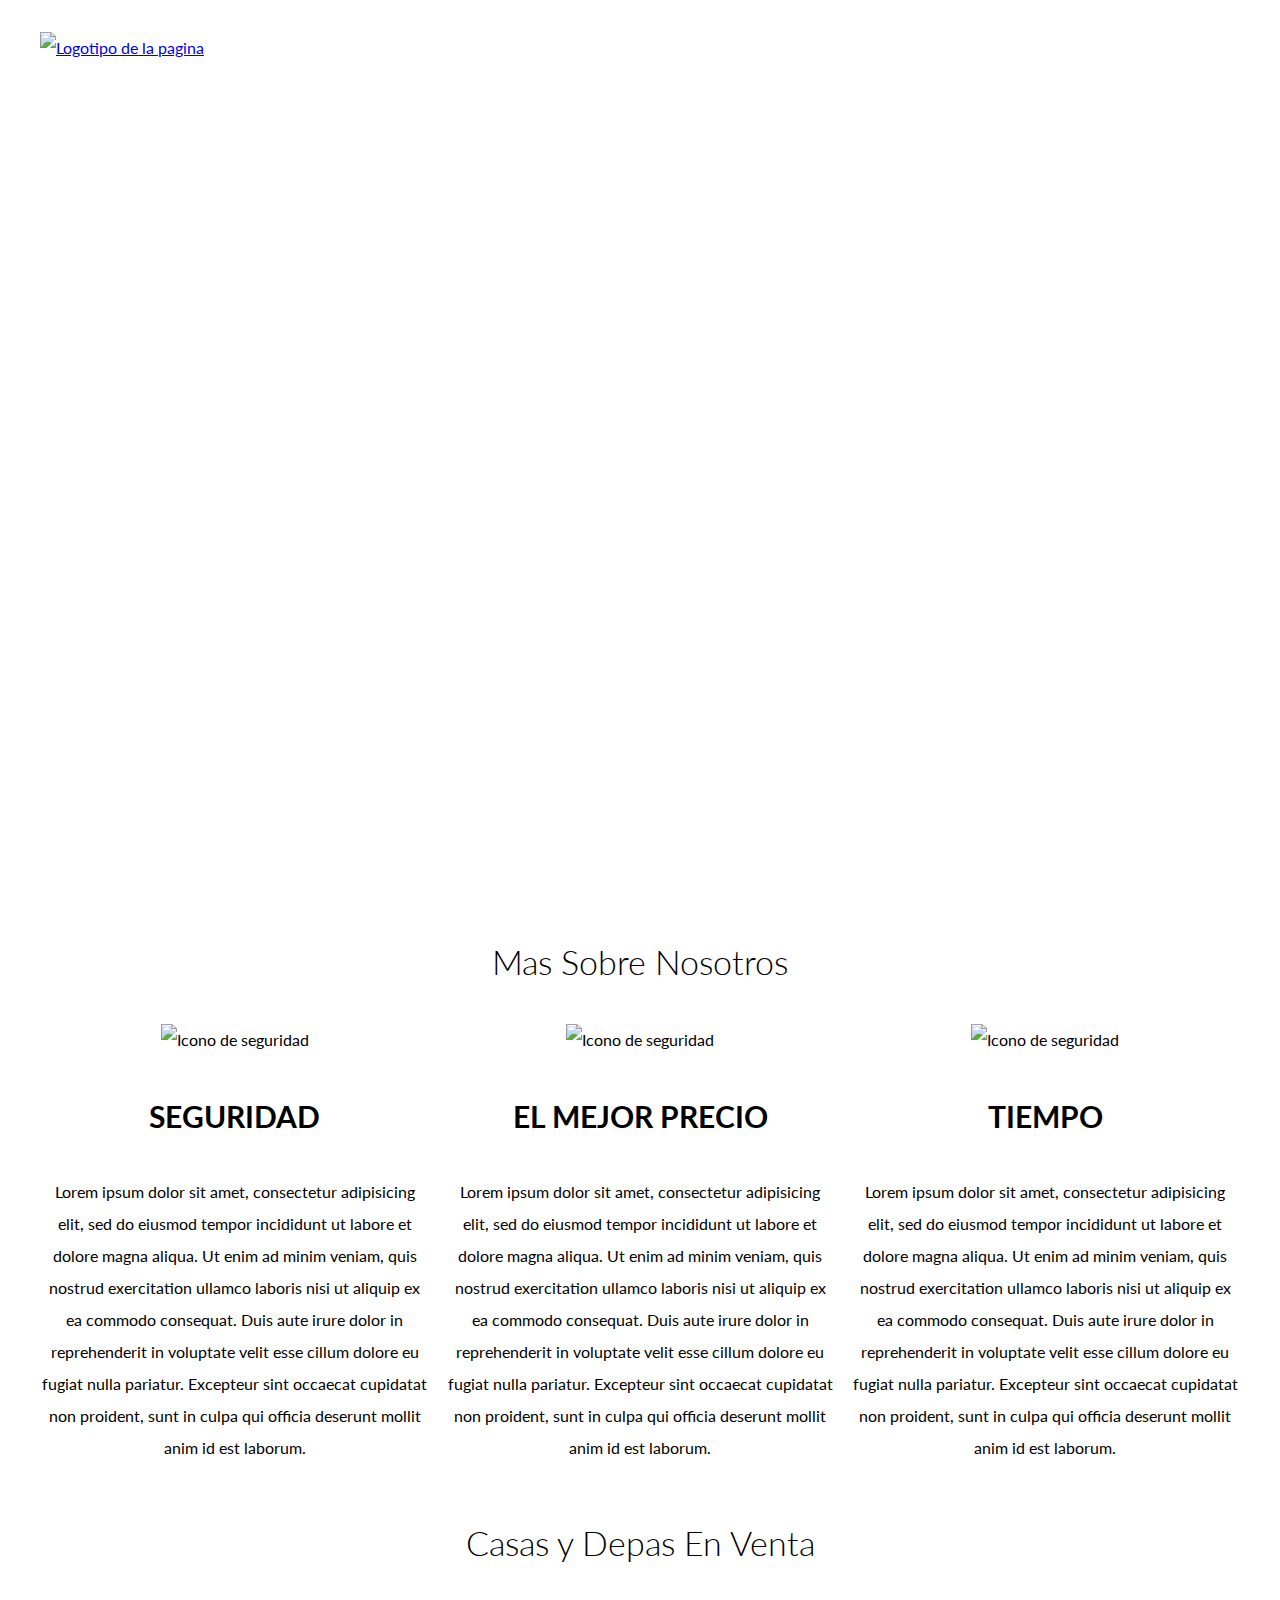
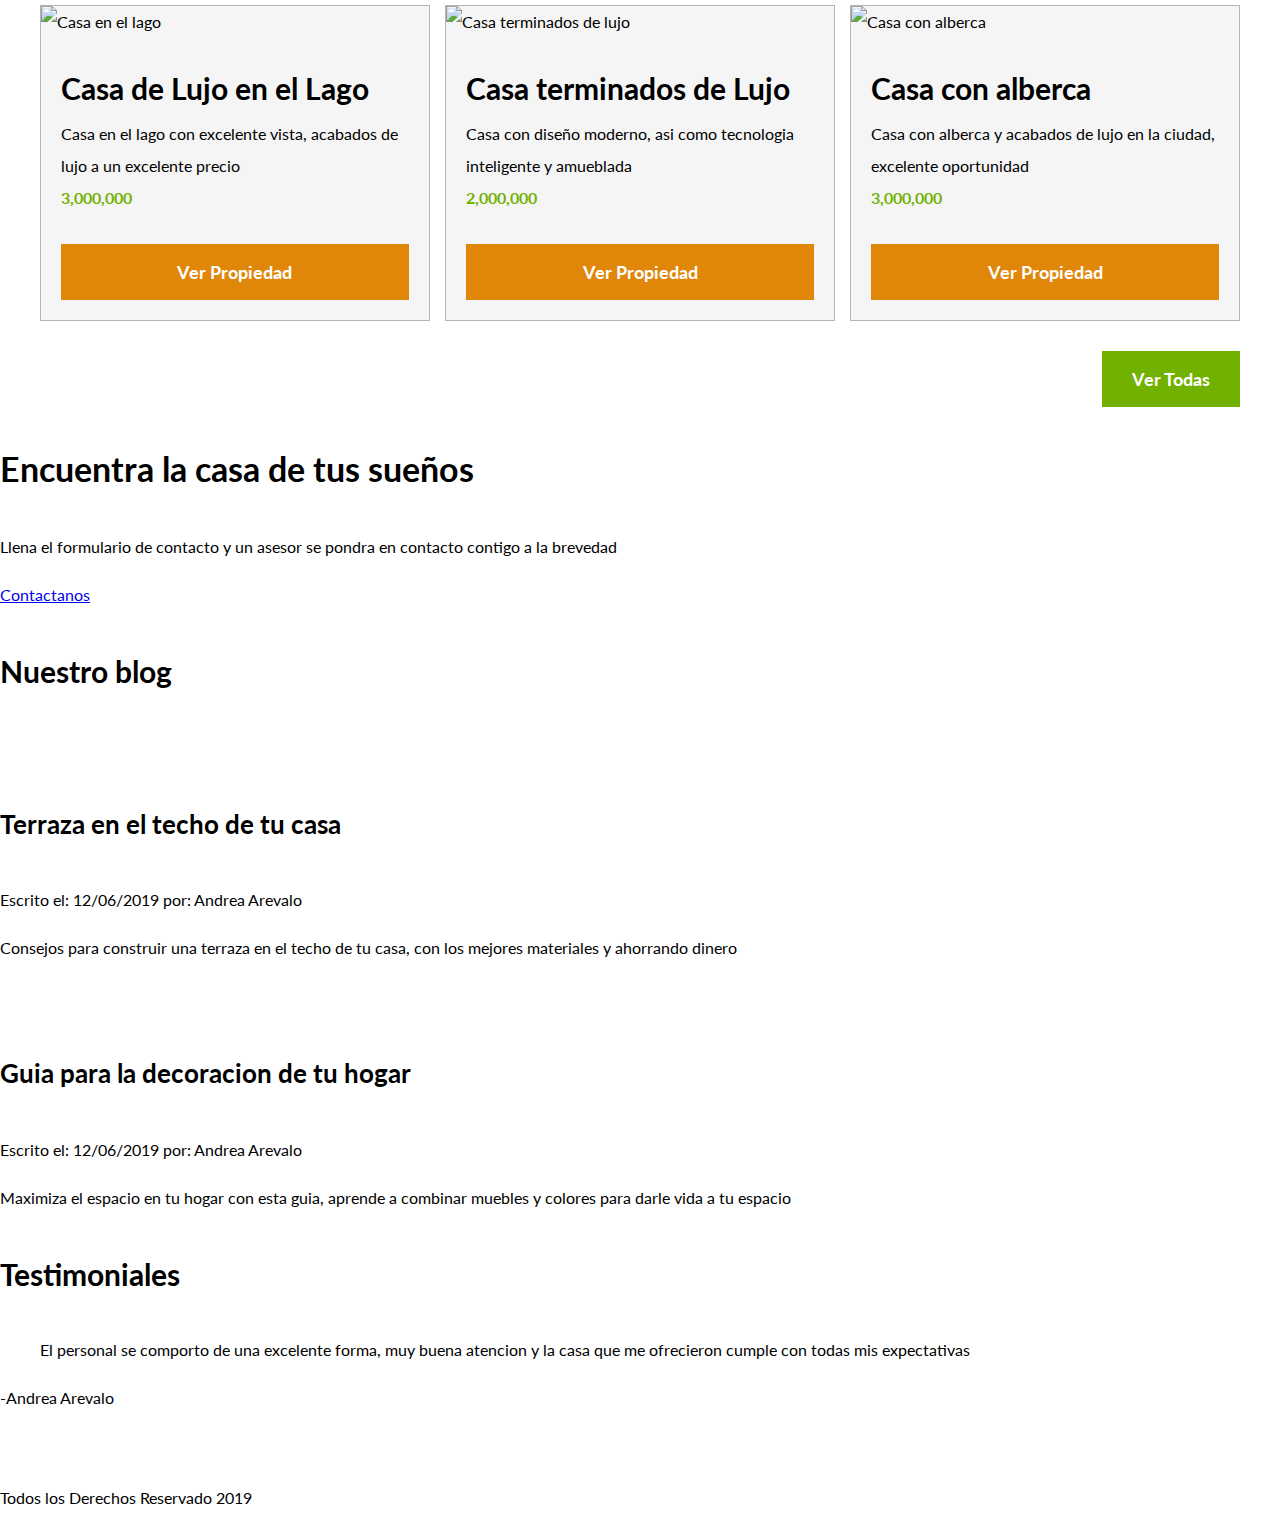
==== index.html @ 9ed69289 "Botones agregados" ====
<!DOCTYPE html>
<html lang="en" dir="ltr">
  <head>
    <meta charset="utf-8">
    <title>Bienes Raices</title>
    <link href="https://fonts.googleapis.com/css?family=Lato:300,400,700,900&display=swap" rel="stylesheet">
    <link rel="stylesheet" href="Css/normalize.css">
    <link rel="stylesheet" href="Css/estilo.css">
  </head>
  <body>
      <header class="site-header inicio">
      <div class="contenedor contenido">
        <div class="barra">
          <a href="/">
            <img src="img/logo.svg" alt="Logotipo de la pagina">
          </a>
          <nav class="navegacion">
            <a href="nosotros.html">Nosotros</a>
            <a href="anuncio.html">Anuncios</a>
            <a href="blog.html">Blog</a>
            <a href="contacto.html">Contacto</a>
          </nav>
        </div>
        <h1>Ventas de Casas y Departamentos Exclusivos de Lujo</h1>
      </div>
      </header>

  <section class="contenedor seccion" >

    <h2 class="fw-300 central-texto">Mas Sobre Nosotros</h2>

<div class="icono-nosotros">
    <div class="icono">
        <img src="img/icono1.svg" alt="Icono de seguridad">
        <h3>Seguridad</h3>
        <p>Lorem ipsum dolor sit amet, consectetur adipisicing elit, sed do eiusmod tempor incididunt ut labore et dolore magna
          aliqua. Ut enim ad minim veniam, quis nostrud exercitation ullamco laboris nisi ut aliquip ex ea commodo consequat.
          Duis aute irure dolor in reprehenderit in voluptate velit esse cillum dolore eu fugiat nulla pariatur.
          Excepteur sint occaecat cupidatat non proident, sunt in culpa qui officia deserunt mollit anim id est laborum.</p>
    </div>
    <div class="icono">
        <img src="img/icono2.svg" alt="Icono de seguridad">
        <h3>El Mejor Precio</h3>
        <p>Lorem ipsum dolor sit amet, consectetur adipisicing elit, sed do eiusmod tempor incididunt ut labore et dolore magna
          aliqua. Ut enim ad minim veniam, quis nostrud exercitation ullamco laboris nisi ut aliquip ex ea commodo consequat.
          Duis aute irure dolor in reprehenderit in voluptate velit esse cillum dolore eu fugiat nulla pariatur.
          Excepteur sint occaecat cupidatat non proident, sunt in culpa qui officia deserunt mollit anim id est laborum.</p>
    </div>
    <div class="icono">
        <img src="img/icono3.svg" alt="Icono de seguridad">
        <h3>Tiempo</h3>
        <p>Lorem ipsum dolor sit amet, consectetur adipisicing elit, sed do eiusmod tempor incididunt ut labore et dolore magna
          aliqua. Ut enim ad minim veniam, quis nostrud exercitation ullamco laboris nisi ut aliquip ex ea commodo consequat.
          Duis aute irure dolor in reprehenderit in voluptate velit esse cillum dolore eu fugiat nulla pariatur.
          Excepteur sint occaecat cupidatat non proident, sunt in culpa qui officia deserunt mollit anim id est laborum.</p>
    </div>
</div>
</section>
<main  class="contenedor seccion">
      <h2 class="fw-300 central-texto">Casas y Depas En Venta</h2>

  <div class="contenedor-anuncio">
        <div class="anuncio">
              <img src="img/anuncio1.jpg" alt="Casa en el lago">
                <div class="contenido-anuncio">
                  <h3>Casa de Lujo en el Lago</h3>
                  <p>Casa en el lago con excelente vista,  acabados de lujo a un excelente precio</p>
                  <p class="precio">3,000,000</p>
                  <a href="#" class="boton boton-amarillo d-block">Ver Propiedad</a>
                </div>
        </div>
        <div class="anuncio">
              <img src="img/anuncio2.jpg" alt="Casa terminados de lujo">
                <div class="contenido-anuncio">
                  <h3>Casa terminados de Lujo</h3>
                  <p>Casa con diseño moderno, asi como tecnologia inteligente y amueblada</p>
                  <p class="precio">2,000,000</p>
                  <a href="#" class="boton boton-amarillo d-block">Ver Propiedad</a>
               </div>
        </div>
        <div class="anuncio">
              <img src="img/anuncio3.jpg" alt="Casa con alberca">
              <div class="contenido-anuncio">
                <h3>Casa con alberca</h3>
                <p>Casa con alberca y acabados de lujo en la ciudad, excelente oportunidad</p>
                <p class="precio">3,000,000</p>
                <a href="#" class="boton boton-amarillo d-block">Ver Propiedad</a>
             </div>
        </div>
  </div>
  <div class="ver-todas">
    <a href="#" class="boton boton-verde">Ver Todas</a>
  </div>

</main>

<section>

      <h2>Encuentra la casa de tus sueños</h2>
      <p>Llena el formulario de contacto y un asesor se pondra en contacto contigo a la brevedad</p>

      <a href="#">Contactanos</a>

</section>

<section>
  <h3>Nuestro blog</h3>
    <article>
      <img src="img/blog1.jpg" alt="">
      <h4>Terraza en el techo de tu casa</h4>
      <p>Escrito el: 12/06/2019 por: Andrea Arevalo</p>
      <p>Consejos para construir una terraza en el techo de tu casa, con los mejores materiales y ahorrando dinero</p>
    </article>
    <article>
      <img src="img/blog2.jpg" alt="">
      <h4>Guia para la decoracion de tu hogar</h4>
      <p>Escrito el: 12/06/2019 por: Andrea Arevalo</p>
      <p>Maximiza el espacio en tu hogar con esta guia, aprende a combinar muebles y colores para darle vida a tu espacio</p>
    </article>
</section>

<section>
      <h3>Testimoniales</h3>
      <blockquote>
        El personal se comporto de una excelente forma, muy buena atencion
        y la casa que me ofrecieron cumple con todas mis expectativas
      </blockquote>
    <p>-Andrea Arevalo</p>
</section>
<footer>
  <nav class="navegacion">
      <a href="anuncio.html">Anuncios</a>
      <a href="blog.html">Blog</a>
      <a href="contacto.html">Contacto</a>
  </nav>
      <p>Todos los Derechos Reservado 2019</p>
</footer>
  </body>
</html>
---- Css/estilo.css ----
html{
  box-sizing: border-box;
  font-size: 62.5%;
}

*, *:before, *:after{
  box-sizing: inherit;
}

body{
  font-family: 'Lato', sans-serif;
  font-size: 1.6rem;
  line-height: 2;
}

/**Global**/

img{
  max-width: 100%;
}

.contenedor{
 max-width: 120rem;
 margin: 0 auto;
}

h1{
  font-size: 3.8rem;
}
h2{
  font-size: 3.4rem;
}
h3{
  font-size: 3rem;
}
h4{
  font-size: 2.6rem;
}
/*Utilidades*/
.seccion{
  margin-top: 2rem;
  margin-bottom: 2rem;
}
.fw-300{
  font-weight: 300;
}
.central-texto{
  text-align: center;
}

.d-block{
  display: block!important;
}

/*Botones*/

.boton{
  color: #ffffff;
  font-weight: 700;
  text-decoration: none;
  font-size: 1.8rem;
  padding: 1rem 3rem;
  margin-top: 3rem;
  display: inline-block;
  text-align: center;
}
.boton-amarillo{
  background-color: #E08709;
}
.boton-verde{
  background-color: #71B100;
}
/*Header*/

.site-header.inicio {
  background: url(../img/header.jpg);
  background-position: center center;
  background-size: cover;
  height: 100vh;
  min-height: 60rem;

}

.contenido{
  height: 100%;
  display: flex;
  flex-direction: column;
  justify-content: space-between;
}

.contenido h1{
  color: #ffffff;
  padding-bottom: 2rem;
  max-width: 60rem;
  line-height: 2;
}

.barra{
  display: flex;
  justify-content: space-between;
  align-items: center;
  padding-top: 3rem;
}
/*Navegacion*/

.navegacion a:hover{
  color: #71B100;
}

.navegacion a{
  color: white;
  text-decoration: none;
  font-size: 1.8rem;
  margin-right: 2rem;
}
.navegacion a:last-of-type{
  margin: 0;
}
/*Iconos nosotros*/
.icono-nosotros{
  display: flex;
  justify-content: space-between;
}
.icono{
  flex-basis: calc(33.3% - 1rem);
  text-align: center;
}
.icono h3{
  text-transform: uppercase;
}

/*Contenedor Anuncio*/

.contenedor-anuncio{
  display: flex;
  justify-content: space-between;
}
.anuncio{
  flex-basis: calc(33.3% - 1rem);
  border: 1px solid #B5B5B5;
  background-color: #F5F5F5;
}
.contenido-anuncio{
  padding: 2rem;
}
.contenido-anuncio h3, .contenido-anuncio p{
  margin: 0;
}
.precio{
  color: #71B100;
  font-weight: 700;
}
.ver-todas{
  display: flex;
  justify-content: flex-end;
}
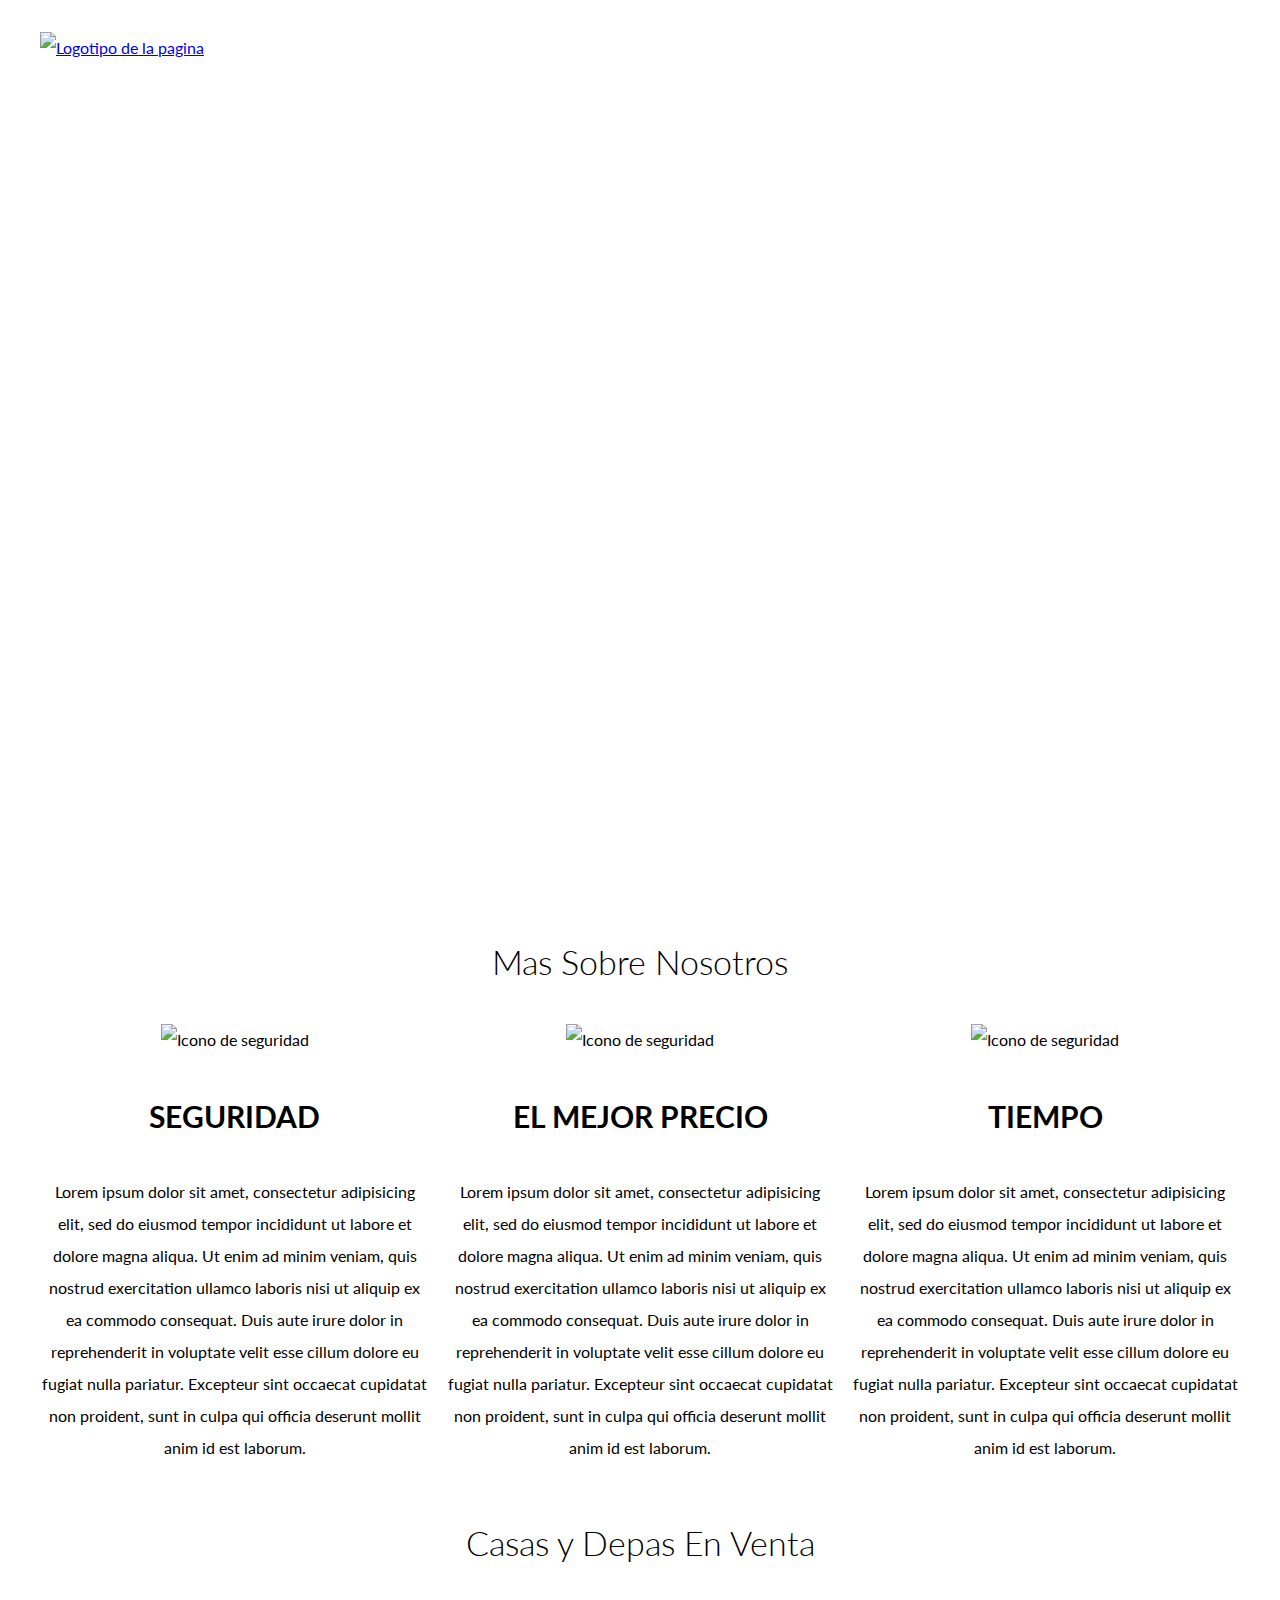
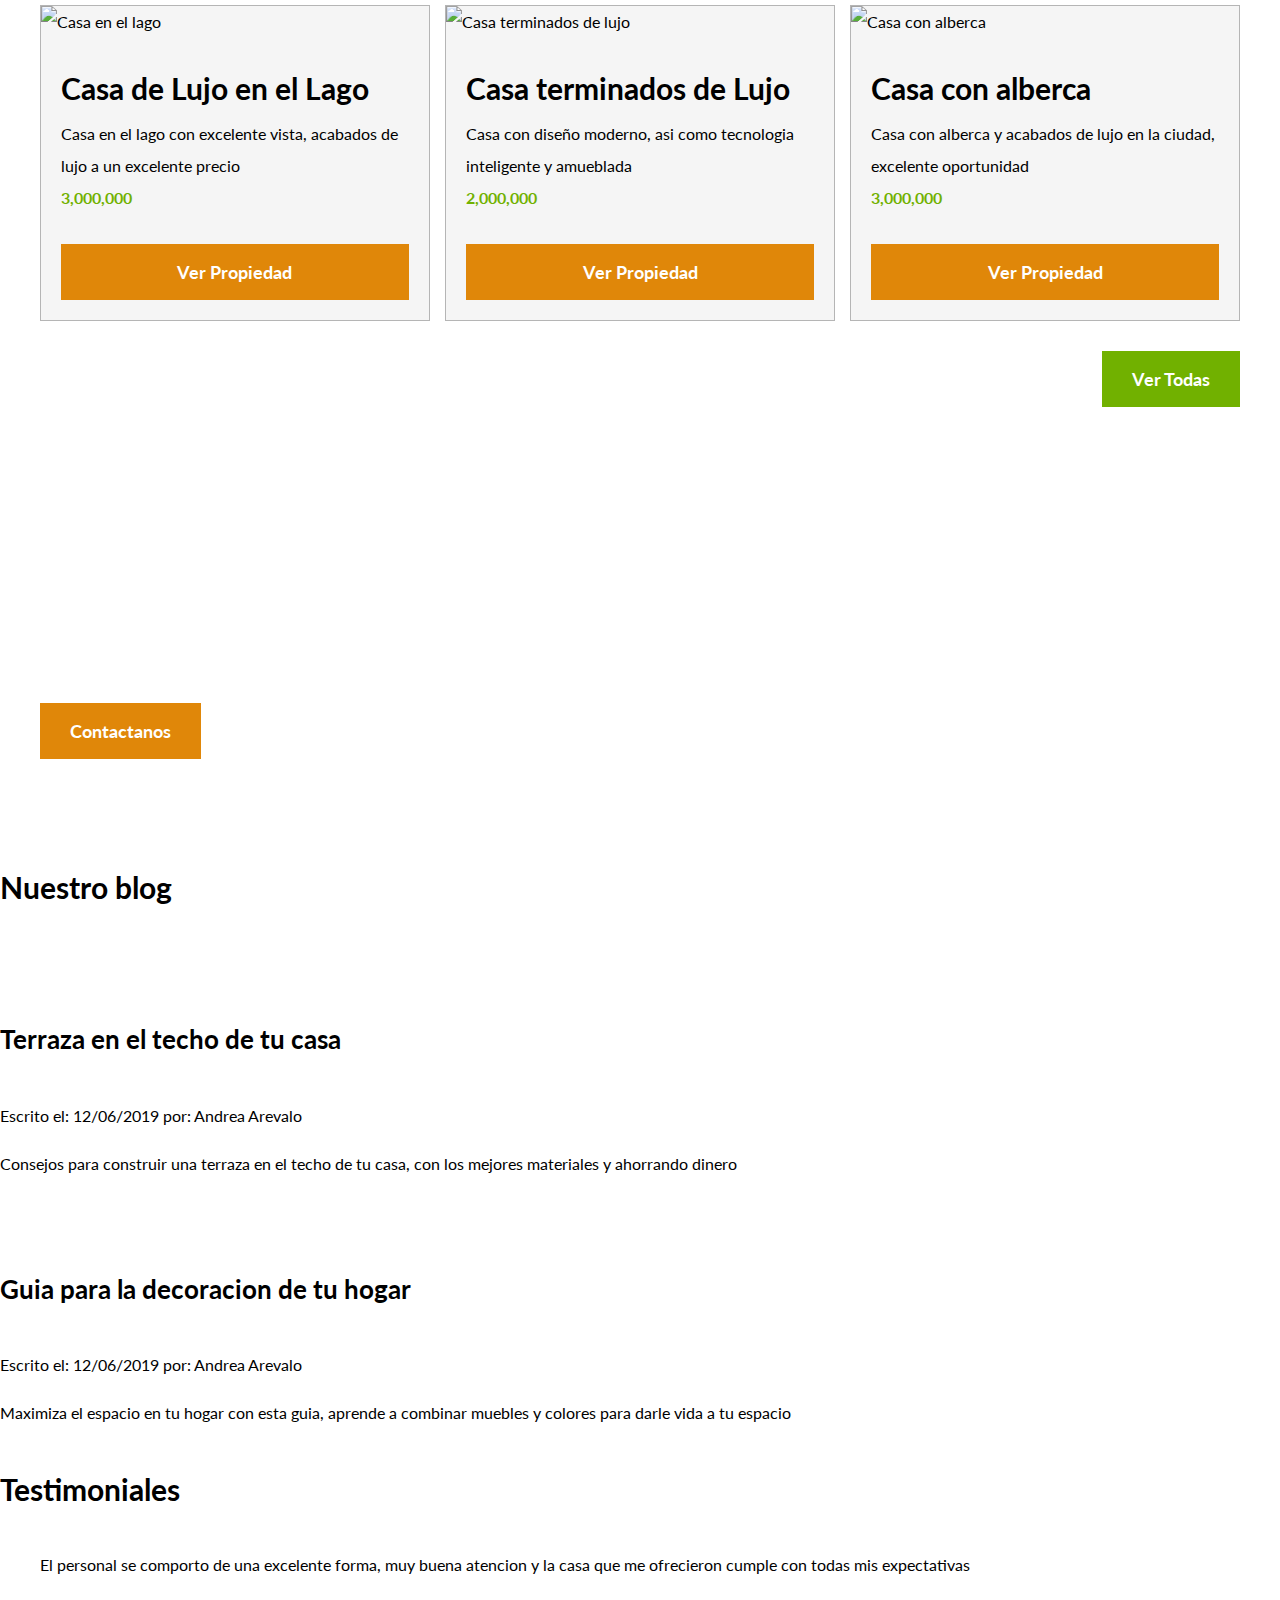
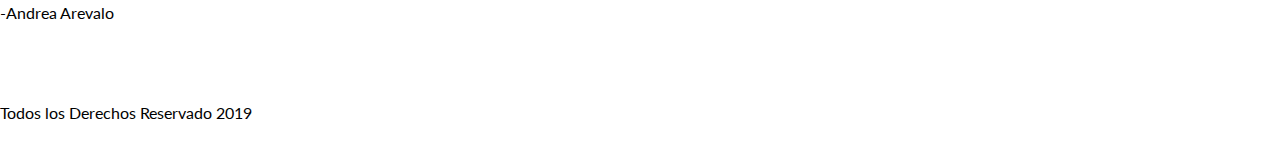
==== commit bea31f43: "Seccion de Contactanos agregada" ====
--- a/index.html
+++ b/index.html
@@ -94,13 +94,12 @@
 
 </main>
 
-<section>
-
-      <h2>Encuentra la casa de tus sueños</h2>
-      <p>Llena el formulario de contacto y un asesor se pondra en contacto contigo a la brevedad</p>
-
-      <a href="#">Contactanos</a>
-
+<section class="imagen-contacto">
+   <div class="contenedor contenido-contacto">
+     <h2>Encuentra la casa de tus sueños</h2>
+     <p>Llena el formulario de contacto y un asesor se pondra en contacto contigo a la brevedad</p>
+     <a href="#" class="boton boton-amarillo">Contactanos</a>
+   </div>
 </section>
 
 <section>
--- a/Css/estilo.css
+++ b/Css/estilo.css
@@ -154,3 +154,22 @@
   display: flex;
   justify-content: flex-end;
 }
+
+/*Contactanos*/
+
+.imagen-contacto{
+  background-image: url(../img/encuentra.jpg);
+  background-position: center center;
+  background-size: cover;
+  height: 40rem;
+  display: flex;
+  align-items: center;
+}
+
+.contenido-contacto{
+  flex: 1;
+  color: #ffffff;
+}
+.contenido-contacto p{
+  font-size: 1.8rem;
+}
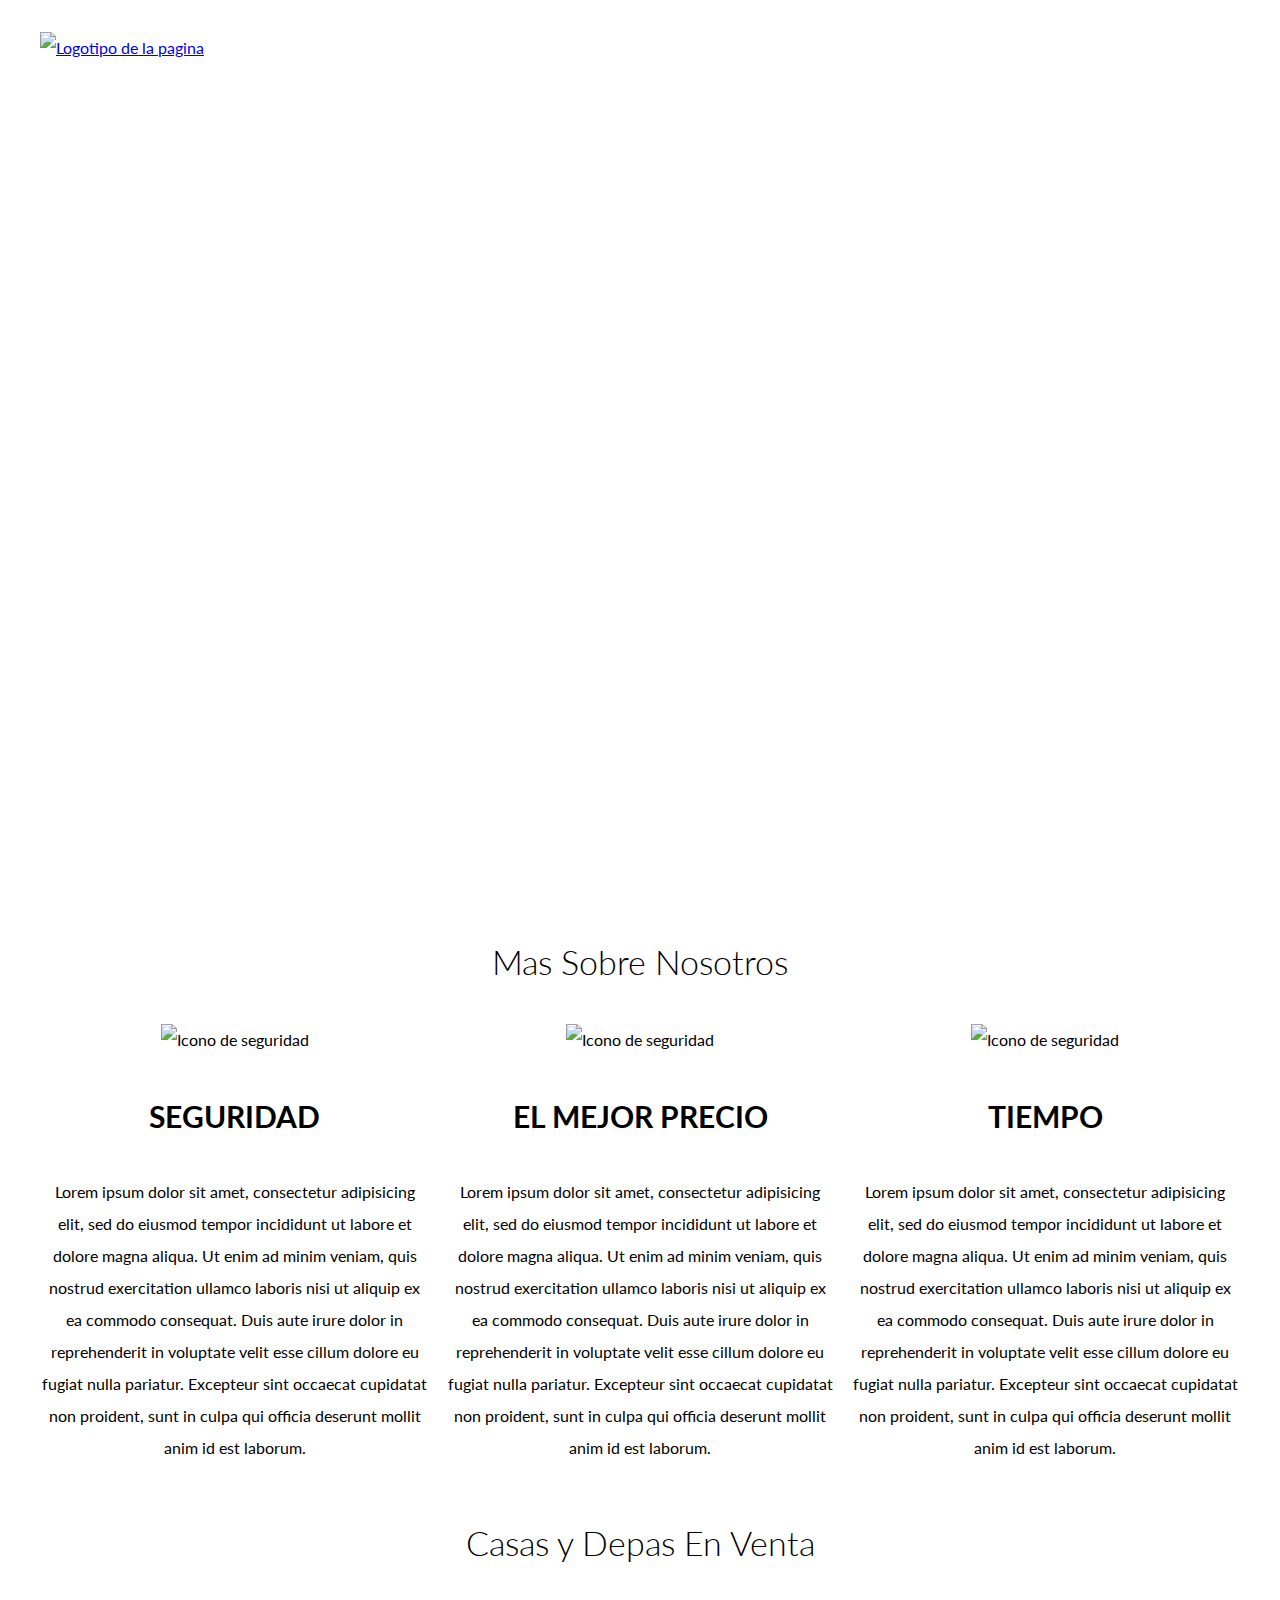
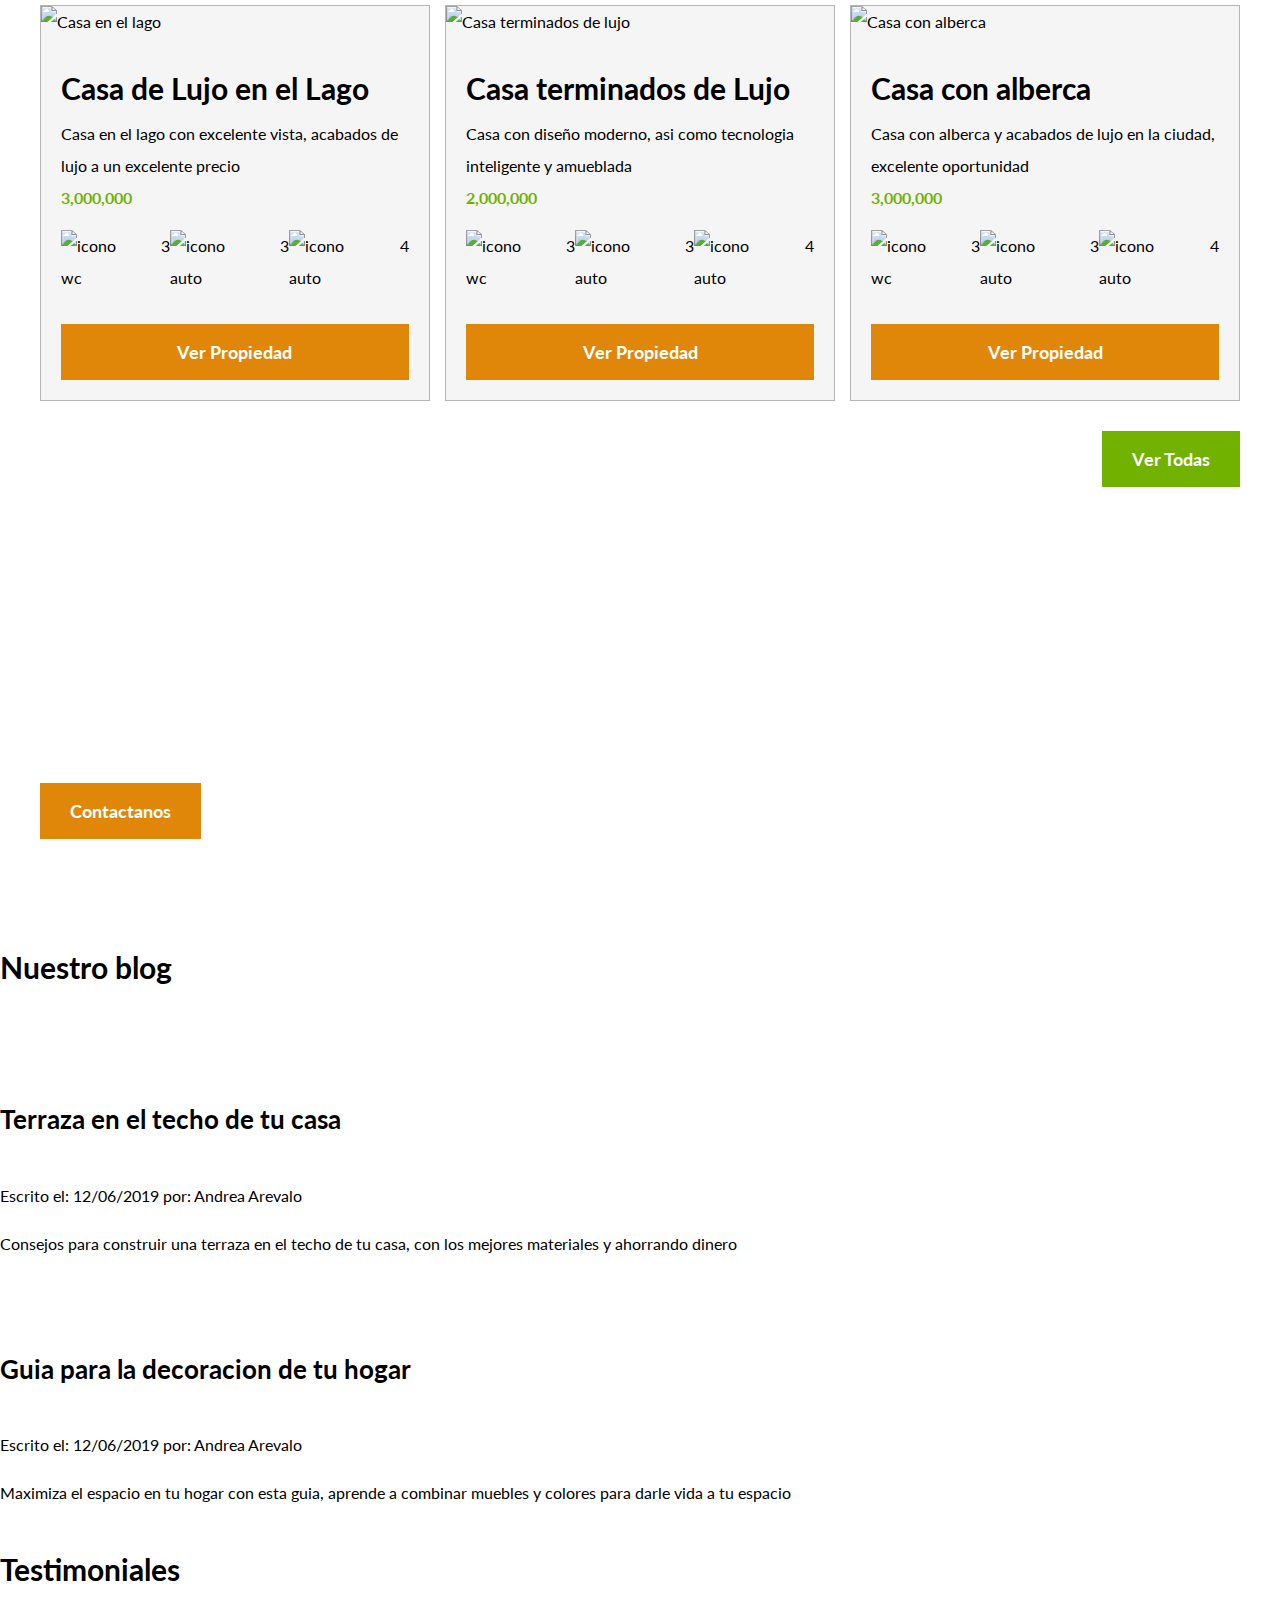
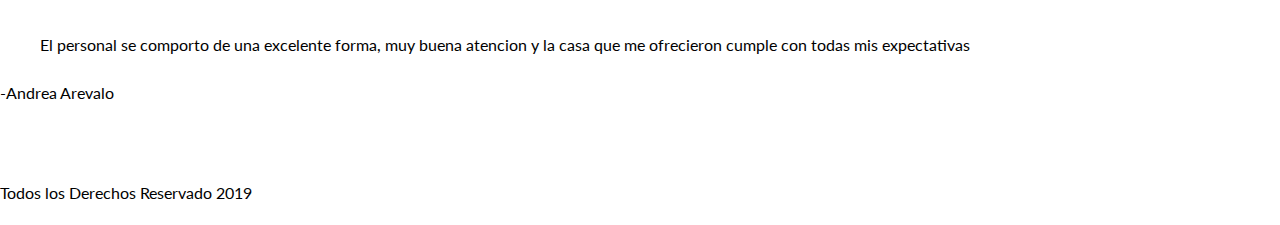
==== commit 9e30d782: "Iconos caracteristicas de la casa" ====
--- a/index.html
+++ b/index.html
@@ -66,6 +66,20 @@
                   <h3>Casa de Lujo en el Lago</h3>
                   <p>Casa en el lago con excelente vista,  acabados de lujo a un excelente precio</p>
                   <p class="precio">3,000,000</p>
+                 <ul class="icono_caracteristicas">
+                   <li>
+                     <img src="img/icono_wc.svg" alt="icono wc">
+                     <p>3</p>
+                   </li>
+                   <li>
+                     <img src="img/icono_estacionamiento.svg" alt="icono auto">
+                     <p>3</p>
+                   </li>
+                   <li>
+                     <img src="img/icono_dormitorio.svg" alt="icono auto">
+                     <p>4</p>
+                   </li>
+                </ul>
                   <a href="#" class="boton boton-amarillo d-block">Ver Propiedad</a>
                 </div>
         </div>
@@ -75,6 +89,20 @@
                   <h3>Casa terminados de Lujo</h3>
                   <p>Casa con diseño moderno, asi como tecnologia inteligente y amueblada</p>
                   <p class="precio">2,000,000</p>
+                  <ul class="icono_caracteristicas">
+                    <li>
+                      <img src="img/icono_wc.svg" alt="icono wc">
+                      <p>3</p>
+                    </li>
+                    <li>
+                      <img src="img/icono_estacionamiento.svg" alt="icono auto">
+                      <p>3</p>
+                    </li>
+                    <li>
+                      <img src="img/icono_dormitorio.svg" alt="icono auto">
+                      <p>4</p>
+                    </li>
+                 </ul>
                   <a href="#" class="boton boton-amarillo d-block">Ver Propiedad</a>
                </div>
         </div>
@@ -84,6 +112,20 @@
                 <h3>Casa con alberca</h3>
                 <p>Casa con alberca y acabados de lujo en la ciudad, excelente oportunidad</p>
                 <p class="precio">3,000,000</p>
+                <ul class="icono_caracteristicas">
+                  <li>
+                    <img src="img/icono_wc.svg" alt="icono wc">
+                    <p>3</p>
+                  </li>
+                  <li>
+                    <img src="img/icono_estacionamiento.svg" alt="icono auto">
+                    <p>3</p>
+                  </li>
+                  <li>
+                    <img src="img/icono_dormitorio.svg" alt="icono auto">
+                    <p>4</p>
+                  </li>
+               </ul>
                 <a href="#" class="boton boton-amarillo d-block">Ver Propiedad</a>
              </div>
         </div>
--- a/Css/estilo.css
+++ b/Css/estilo.css
@@ -150,6 +150,18 @@
   color: #71B100;
   font-weight: 700;
 }
+.icono_caracteristicas{
+  list-style: none;
+  padding: 0;
+  display: flex;
+  justify-content: space-evenly;
+}
+.icono_caracteristicas li{
+  display: flex;
+}
+.icono_caracteristicas li img{
+  margin-right: 2rem;
+}
 .ver-todas{
   display: flex;
   justify-content: flex-end;
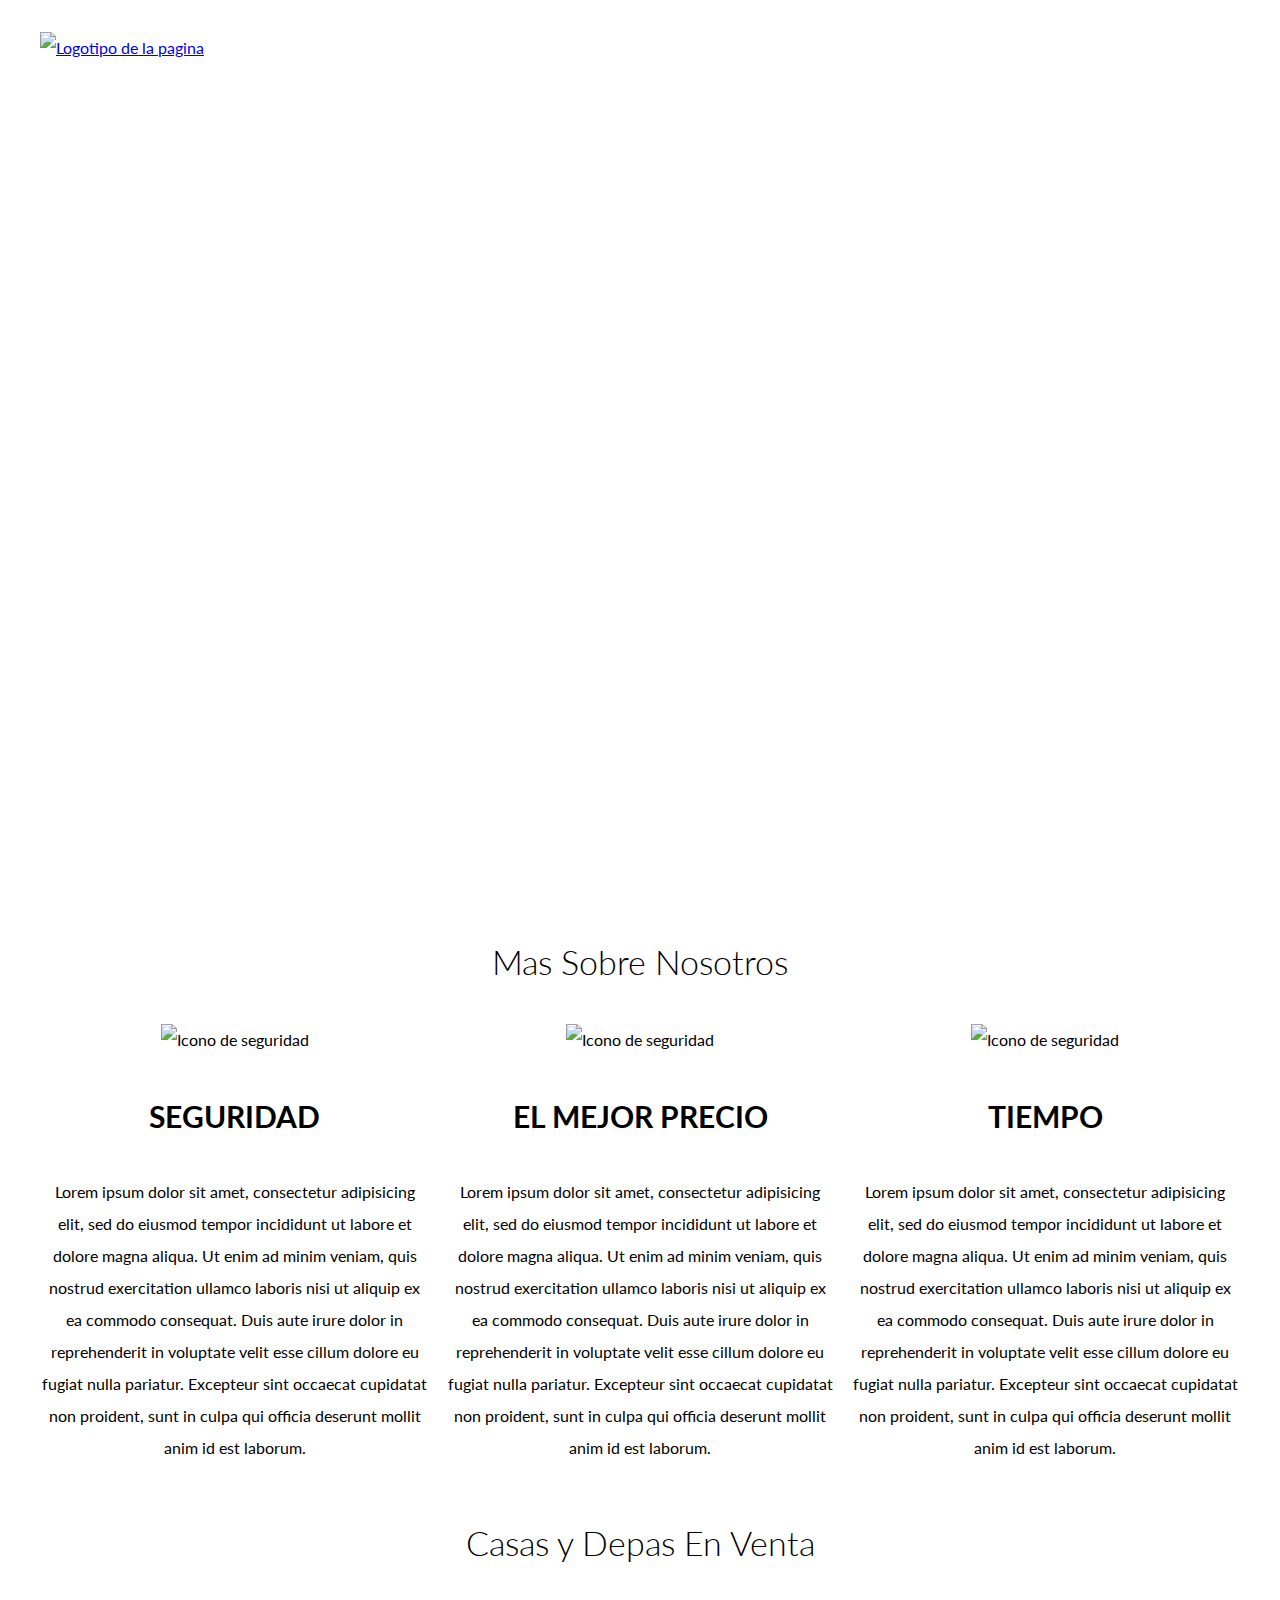
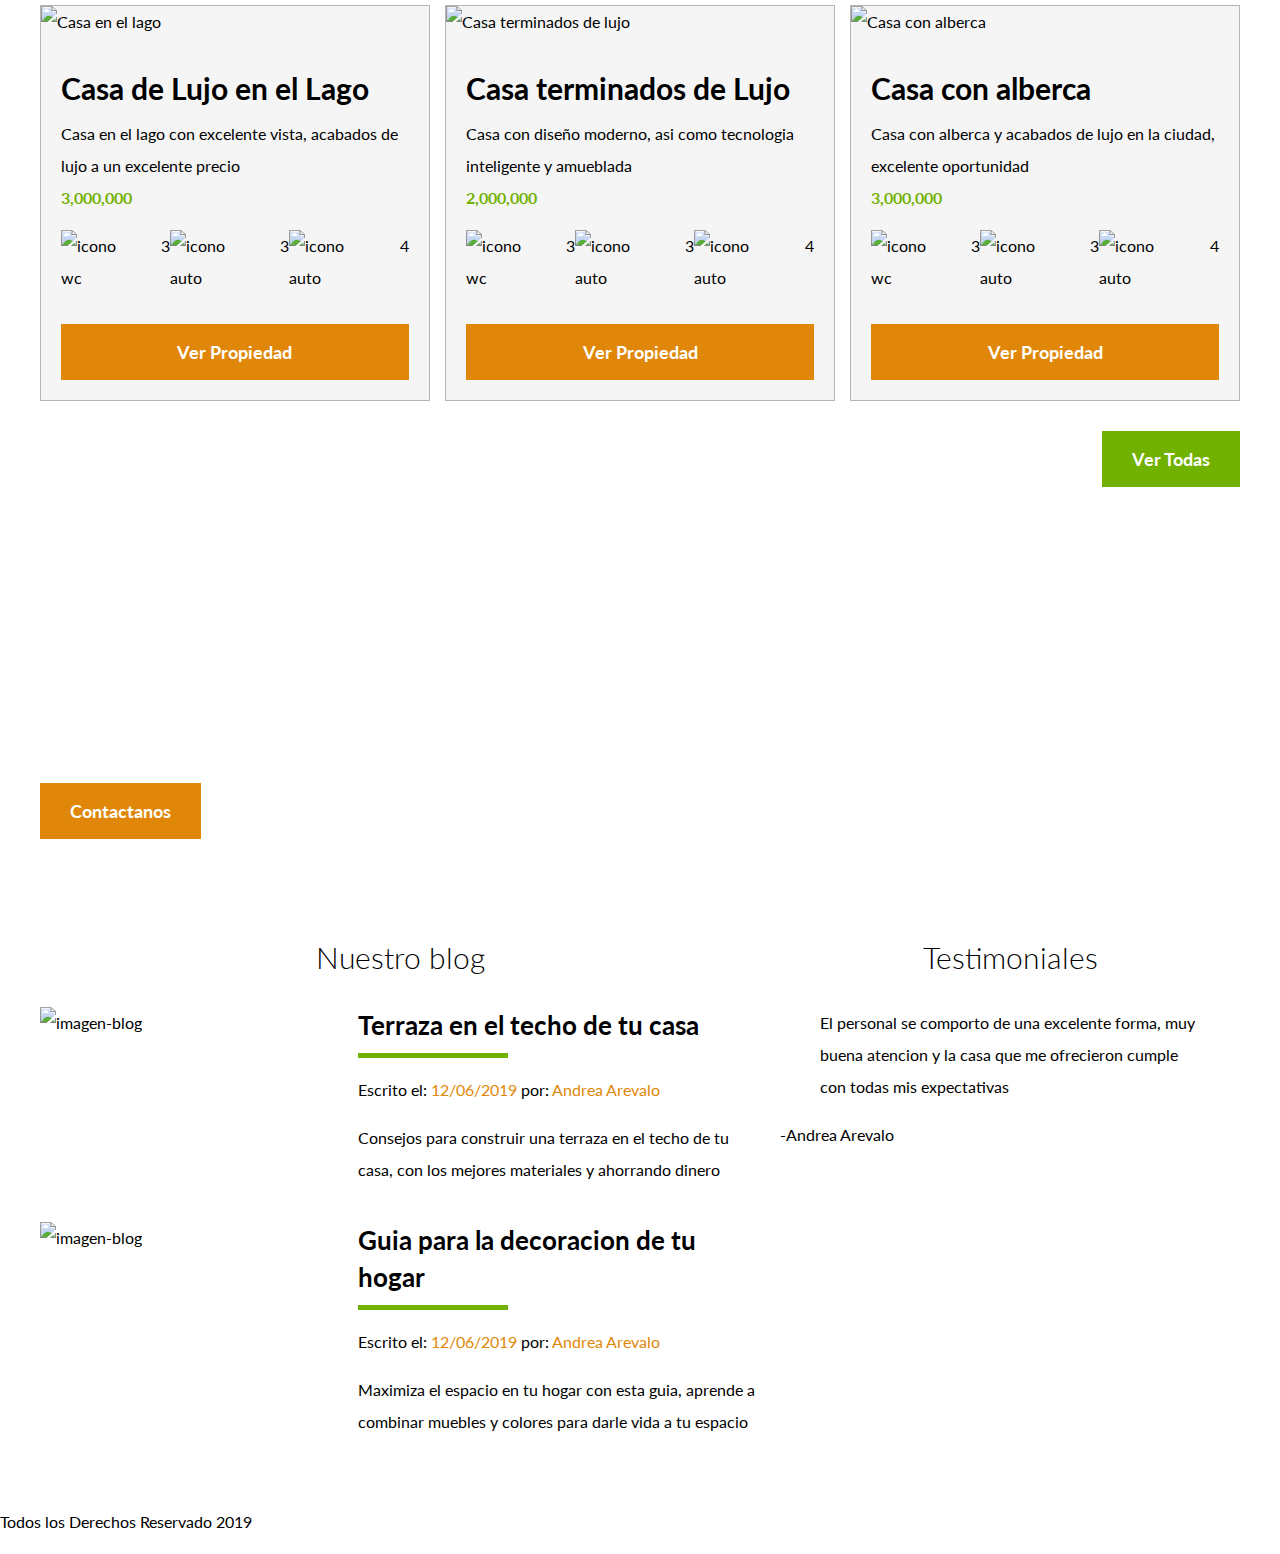
==== commit 790dc2d2: "Se agrega la seccion inferior y la parte del Blog" ====
--- a/index.html
+++ b/index.html
@@ -143,31 +143,40 @@
      <a href="#" class="boton boton-amarillo">Contactanos</a>
    </div>
 </section>
-
-<section>
-  <h3>Nuestro blog</h3>
-    <article>
-      <img src="img/blog1.jpg" alt="">
-      <h4>Terraza en el techo de tu casa</h4>
-      <p>Escrito el: 12/06/2019 por: Andrea Arevalo</p>
-      <p>Consejos para construir una terraza en el techo de tu casa, con los mejores materiales y ahorrando dinero</p>
+<div class="seccion-inferior contenedor">
+<section class="blog">
+  <h3 class="central-texto fw-300 seccion">Nuestro blog</h3>
+    <article class="entrada-blog">
+        <div class="imagen">
+        <img src="img/blog1.jpg" alt="imagen-blog">
+        </div>
+      <div class="texto-entrada">
+        <a href="#"><h4>Terraza en el techo de tu casa</h4></a>
+        <p>Escrito el: <span>12/06/2019</span> por: <span>Andrea Arevalo</span></p>
+        <p>Consejos para construir una terraza en el techo de tu casa, con los mejores materiales y ahorrando dinero</p>
+      </div>
     </article>
-    <article>
-      <img src="img/blog2.jpg" alt="">
-      <h4>Guia para la decoracion de tu hogar</h4>
-      <p>Escrito el: 12/06/2019 por: Andrea Arevalo</p>
-      <p>Maximiza el espacio en tu hogar con esta guia, aprende a combinar muebles y colores para darle vida a tu espacio</p>
+    <article class="entrada-blog">
+        <div class="imagen">
+        <img src="img/blog2.jpg" alt="imagen-blog">
+        </div>
+      <div class="texto-entrada">
+        <a href="#"><h4>Guia para la decoracion de tu hogar</h4></a>
+        <p>Escrito el: <span>12/06/2019</span> por: <span>Andrea Arevalo</span></p>
+        <p>Maximiza el espacio en tu hogar con esta guia, aprende a combinar muebles y colores para darle vida a tu espacio</p>
+      </div>
     </article>
 </section>
 
-<section>
-      <h3>Testimoniales</h3>
+<section class="testimonial">
+      <h3 class="central-texto fw-300 seccion">Testimoniales</h3>
       <blockquote>
         El personal se comporto de una excelente forma, muy buena atencion
         y la casa que me ofrecieron cumple con todas mis expectativas
       </blockquote>
     <p>-Andrea Arevalo</p>
 </section>
+</div>
 <footer>
   <nav class="navegacion">
       <a href="anuncio.html">Anuncios</a>
--- a/Css/estilo.css
+++ b/Css/estilo.css
@@ -185,3 +185,48 @@
 .contenido-contacto p{
   font-size: 1.8rem;
 }
+
+/*Seccion inferior*/
+.seccion-inferior {
+  display: flex;
+  justify-content: space-between;
+}
+.seccion-inferior .blog {
+  flex-basis: 60%;
+}
+.seccion-inferior .testimonial {
+  flex-basis: calc(40% - 2rem);
+}
+.entrada-blog{
+  display: flex;
+  justify-content: space-between;
+  margin-bottom: 2rem;
+}
+.entrada-blog:last-of-type{
+  margin-bottom: 0;
+}
+.entrada-blog .imagen{
+  flex-basis: 40%;
+}
+.entrada-blog .texto-entrada{
+  flex-basis: calc(60% - 3rem)
+}
+.texto-entrada a{
+  color: #000000;
+  text-decoration: none;
+}
+.texto-entrada h4{
+    margin: 0;
+    line-height: 1.4;
+}
+.texto-entrada h4::after{
+  content: '';
+  display: block;
+  width: 15rem;
+  height: .5rem;
+  background-color: #71B100;
+  margin-top: 1rem;
+}
+.texto-entrada span{
+  color: #E08709;
+}
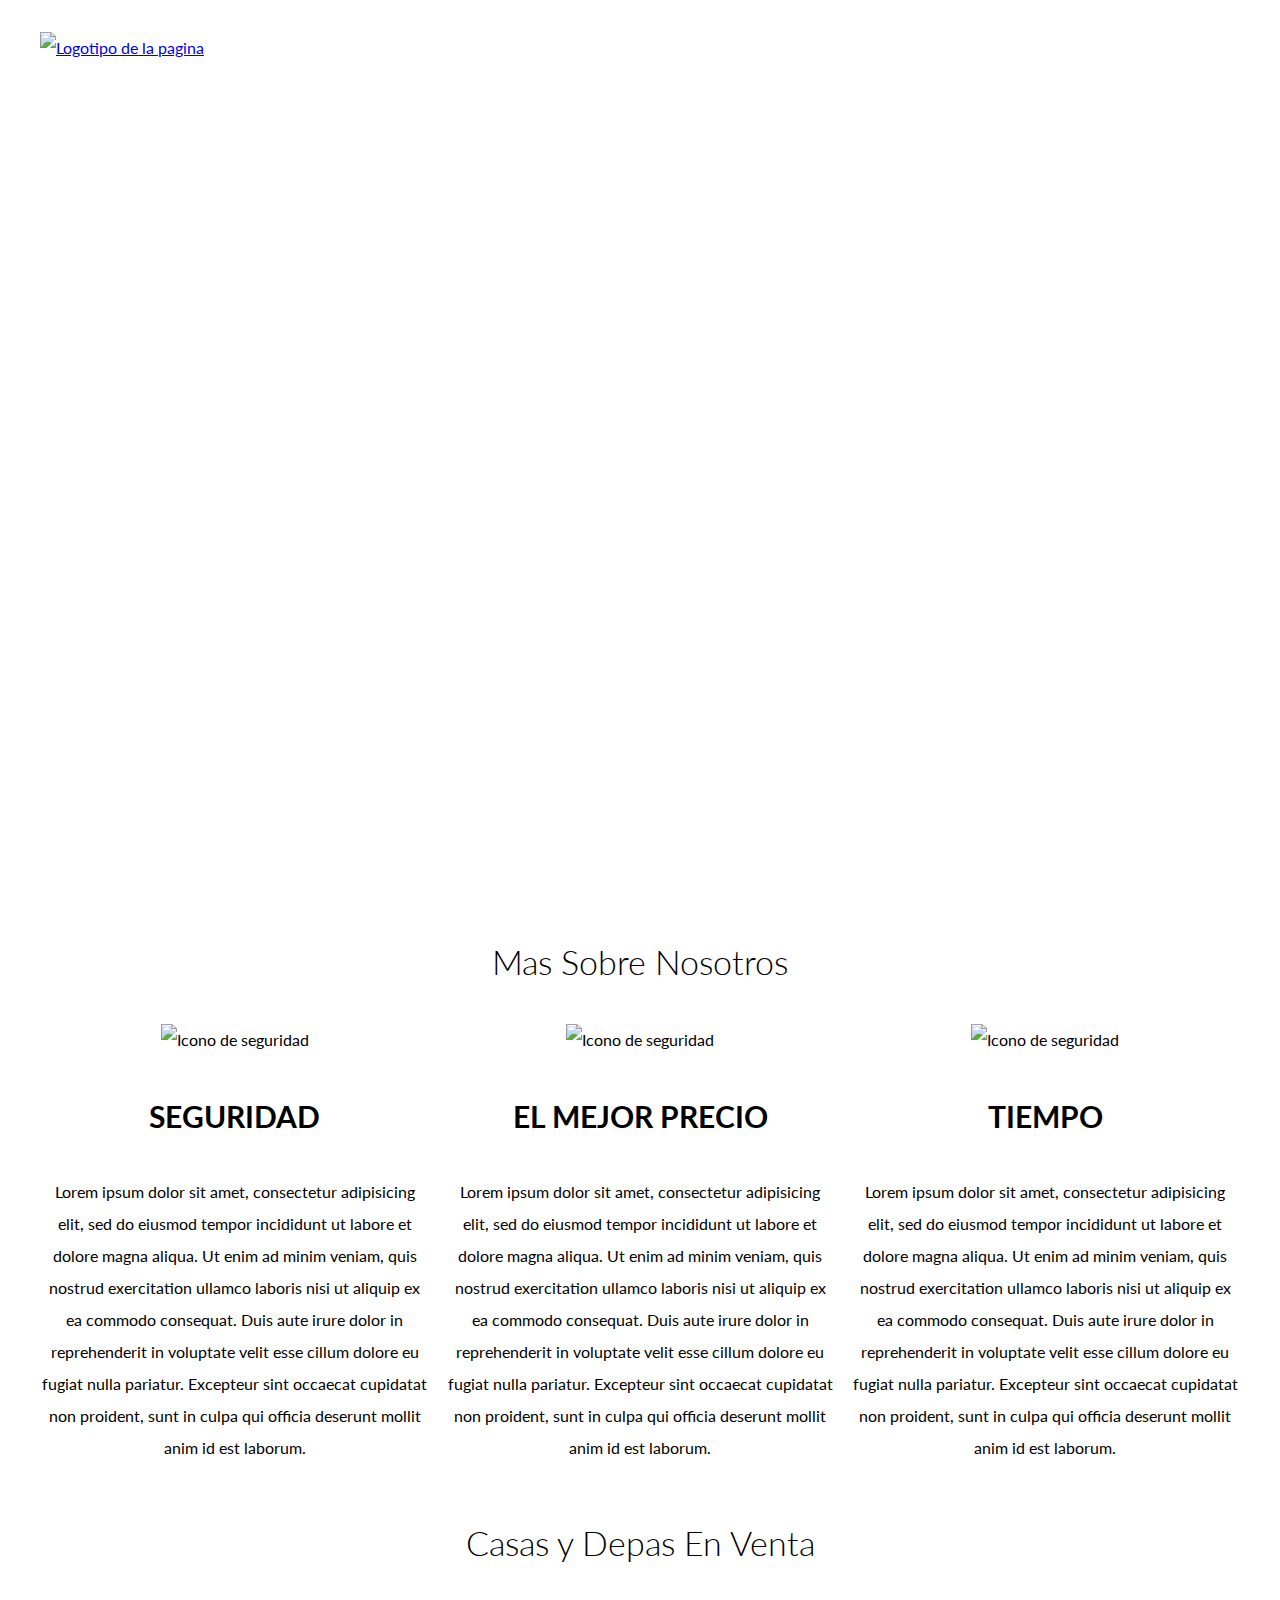
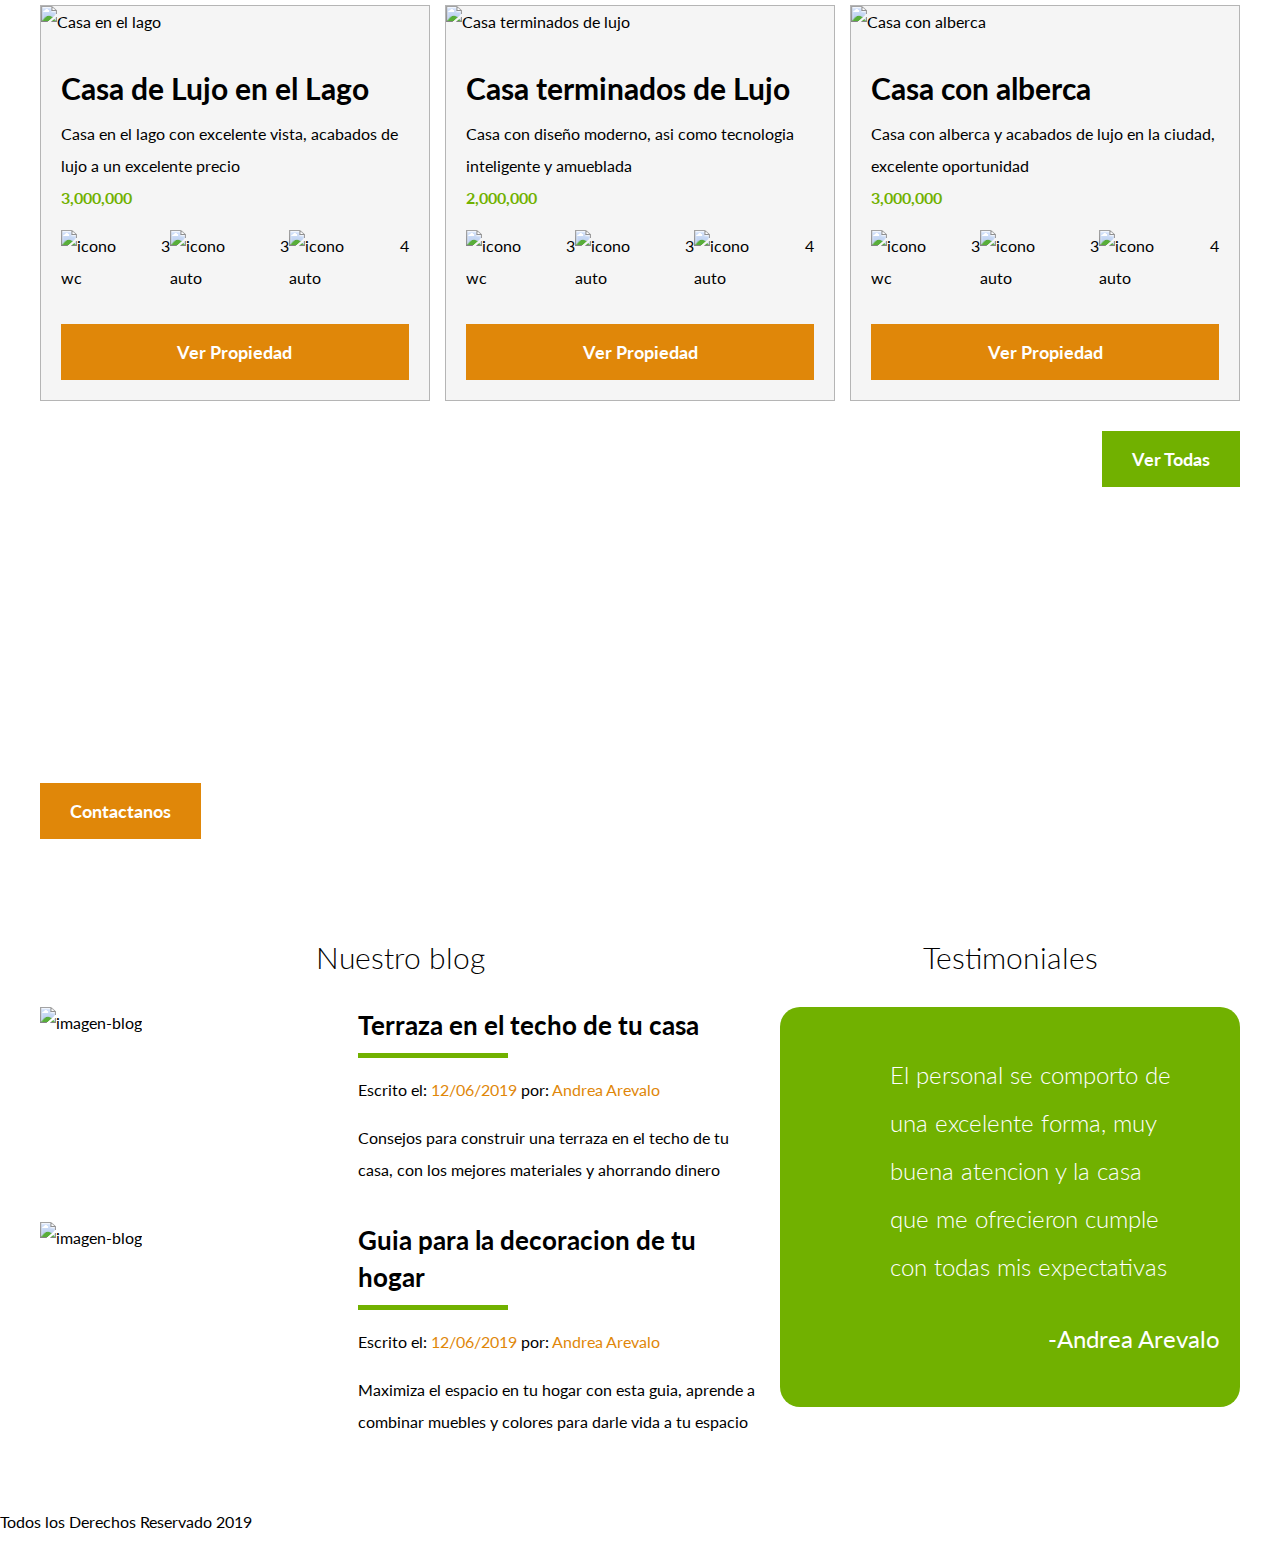
==== commit 89799b8a: "Testimoniales, Elemento, comillas" ====
--- a/index.html
+++ b/index.html
@@ -170,11 +170,13 @@
 
 <section class="testimonial">
       <h3 class="central-texto fw-300 seccion">Testimoniales</h3>
-      <blockquote>
-        El personal se comporto de una excelente forma, muy buena atencion
-        y la casa que me ofrecieron cumple con todas mis expectativas
-      </blockquote>
-    <p>-Andrea Arevalo</p>
+        <div class="testimoniales">
+        <blockquote>
+          El personal se comporto de una excelente forma, muy buena atencion
+          y la casa que me ofrecieron cumple con todas mis expectativas
+        </blockquote>
+      <p>-Andrea Arevalo</p>
+      </div>
 </section>
 </div>
 <footer>
--- a/Css/estilo.css
+++ b/Css/estilo.css
@@ -230,3 +230,27 @@
 .texto-entrada span{
   color: #E08709;
 }
+/*Testimoniales*/
+.testimoniales{
+  background-color: #71B100;
+  font-size: 2.4rem;
+  color: #ffffff;
+  padding: 2rem;
+  border-radius: 2rem;
+}
+.testimoniales p{
+  text-align: right;
+}
+.testimoniales blockquote::before{
+  content: '';
+  background-image: url(../img/comilla.svg);
+  width: 4rem;
+  height: 4rem;
+  position: absolute;
+  left:-2rem;
+}
+.testimoniales blockquote{
+  position: relative;
+  padding-left: 5rem;
+  font-weight: 300;
+}
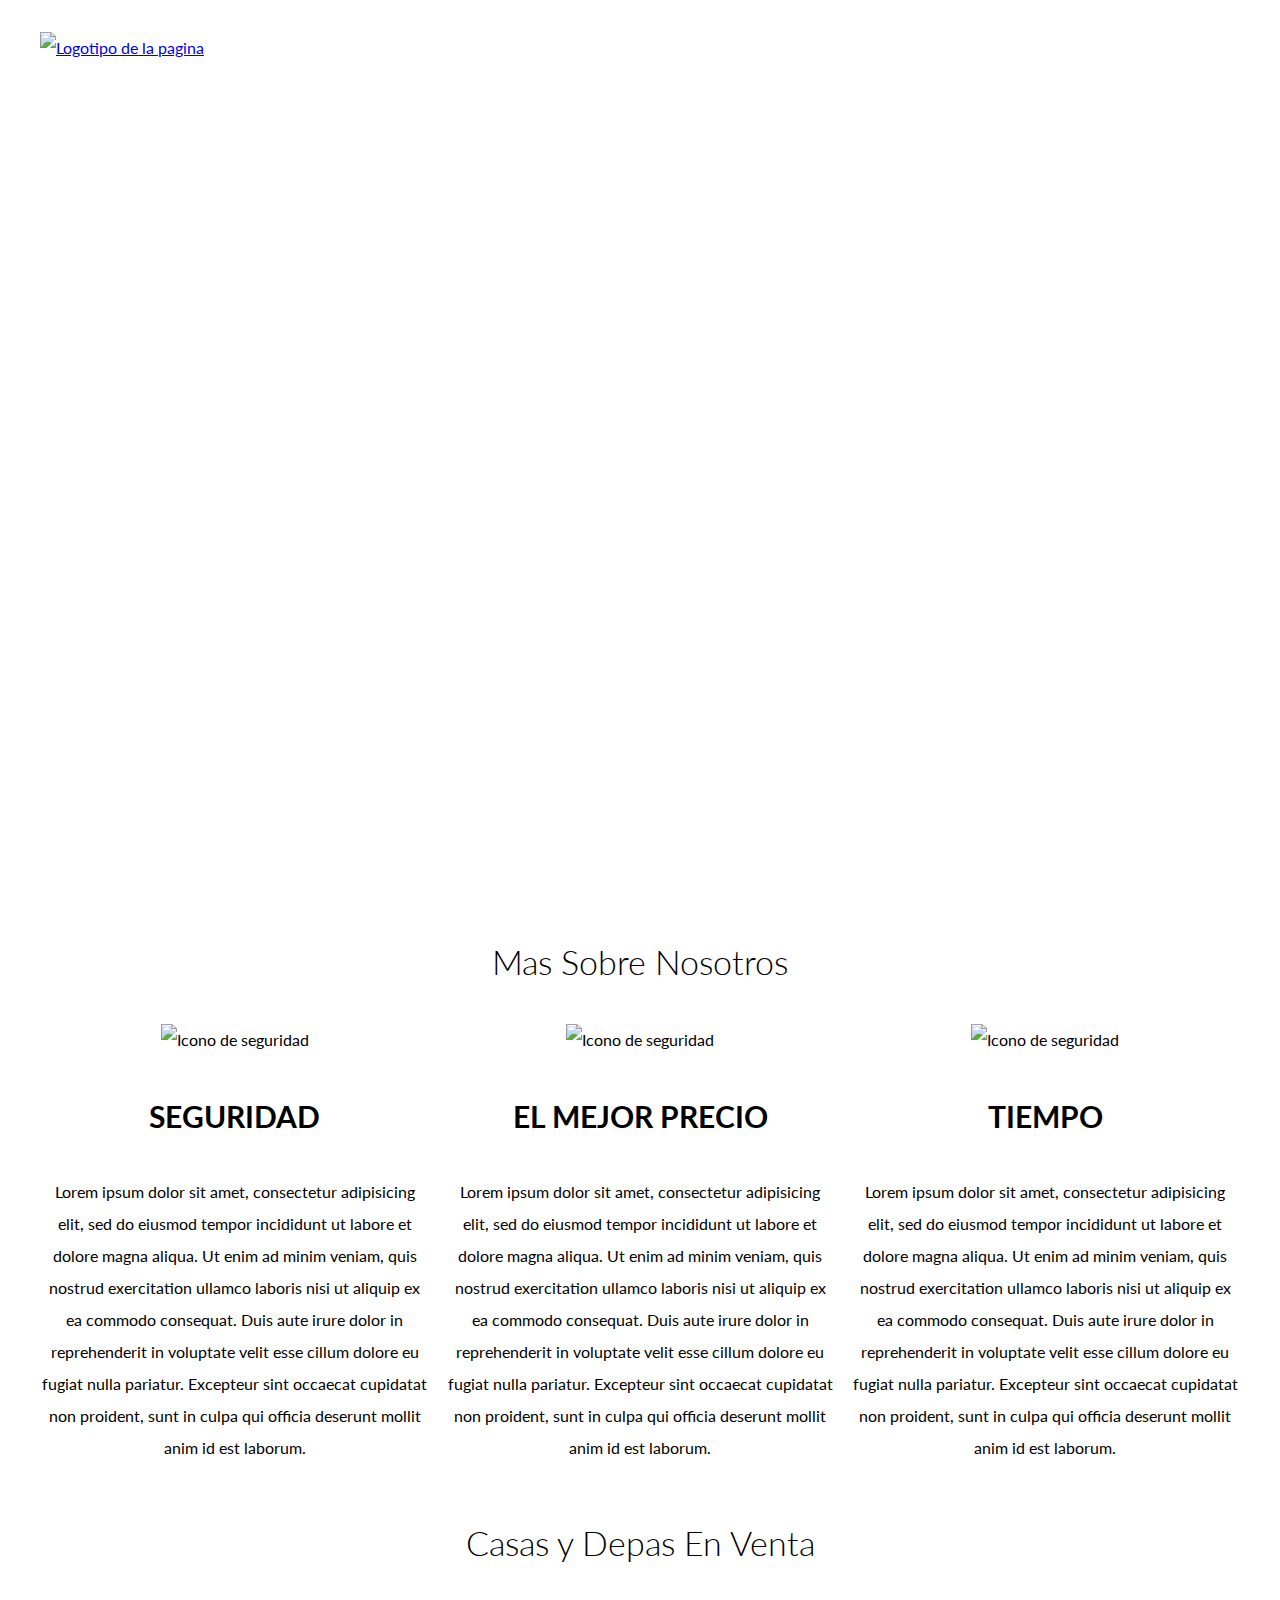
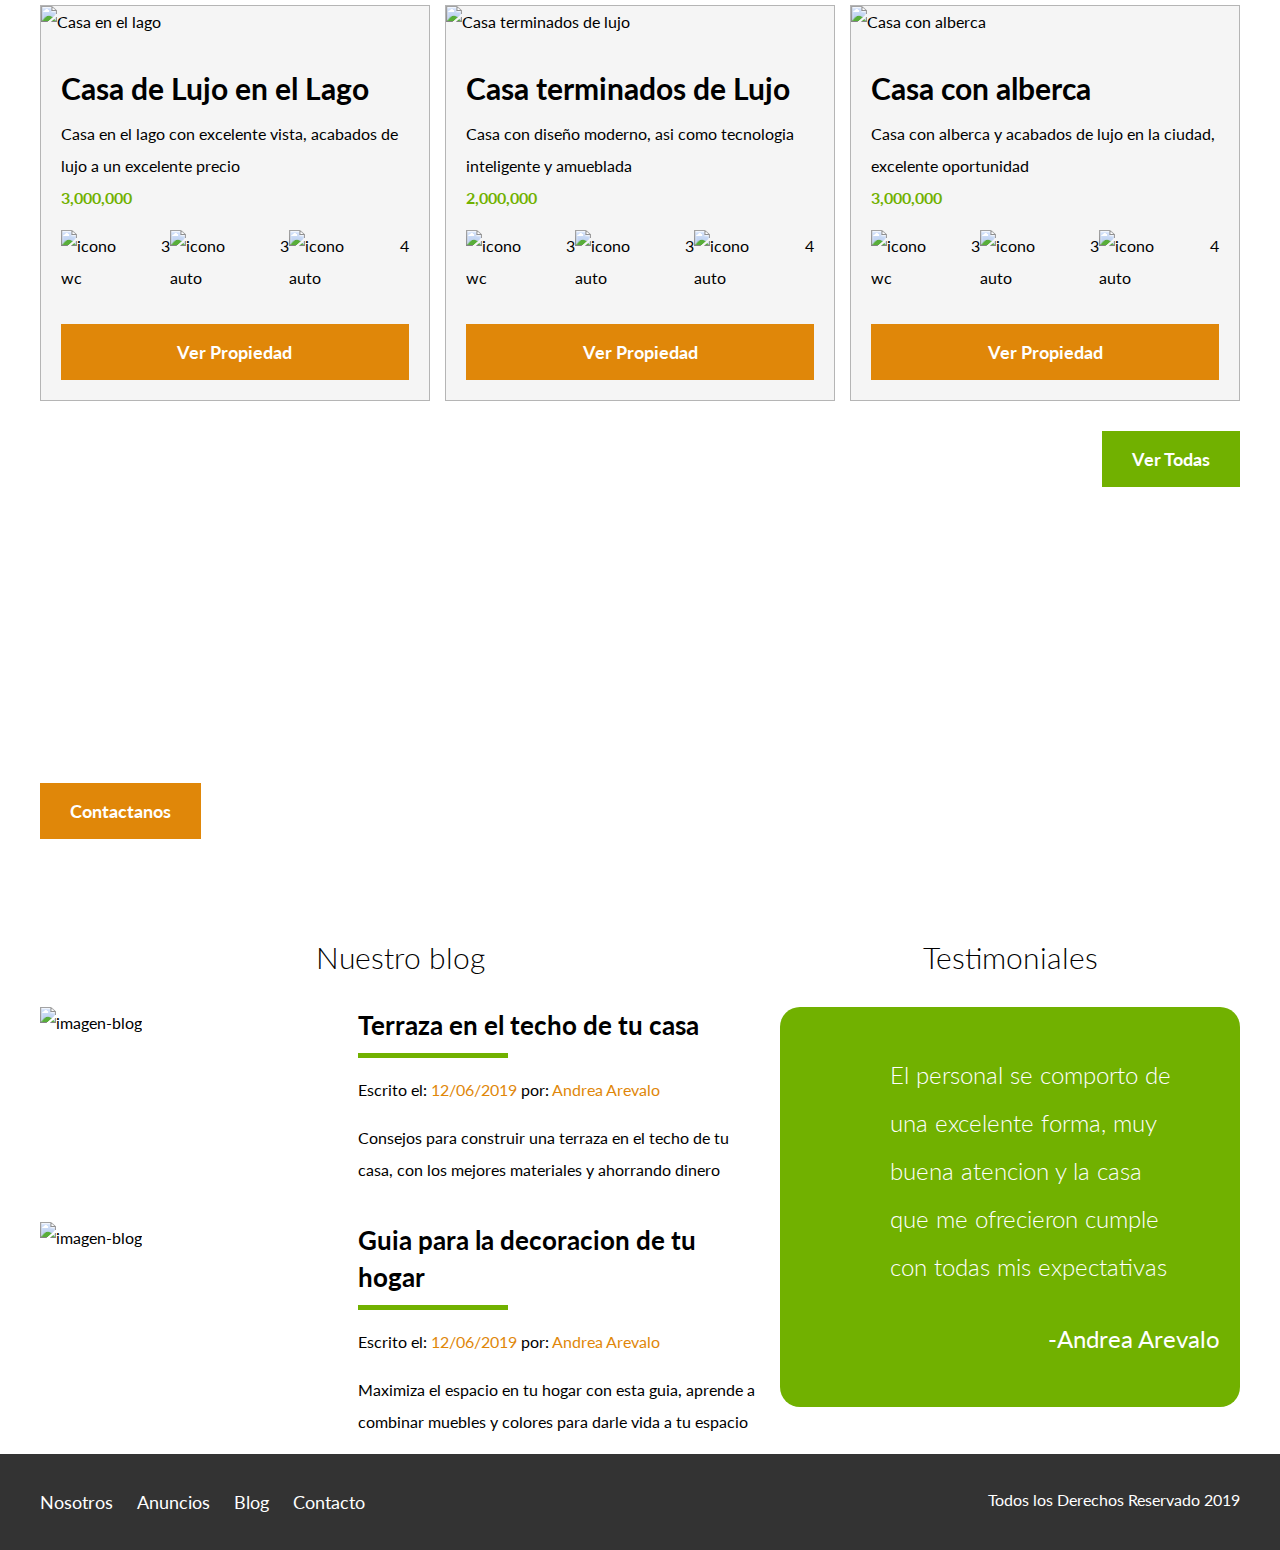
==== commit b2f91f47: "Footer" ====
--- a/index.html
+++ b/index.html
@@ -179,13 +179,16 @@
       </div>
 </section>
 </div>
-<footer>
-  <nav class="navegacion">
-      <a href="anuncio.html">Anuncios</a>
-      <a href="blog.html">Blog</a>
-      <a href="contacto.html">Contacto</a>
-  </nav>
-      <p>Todos los Derechos Reservado 2019</p>
+<footer class="size-footer seccion">
+  <div class="contenedor contenedor-footer">
+      <nav class="navegacion">
+          <a href="nosotros.html">Nosotros</a>
+          <a href="anuncio.html">Anuncios</a>
+          <a href="blog.html">Blog</a>
+          <a href="contacto.html">Contacto</a>
+      </nav>
+          <p class="copyrigth">Todos los Derechos Reservado 2019</p>
+  </div>
 </footer>
   </body>
 </html>
--- a/Css/estilo.css
+++ b/Css/estilo.css
@@ -254,3 +254,19 @@
   padding-left: 5rem;
   font-weight: 300;
 }
+/*footer*/
+
+.size-footer{
+  background-color: #333333;
+  margin: 0;
+
+}
+.contenedor-footer{
+  padding: 3rem 0;
+  display: flex;
+  justify-content: space-between;
+}
+.copyrigth{
+  margin:0;
+  color: #ffffff;
+}
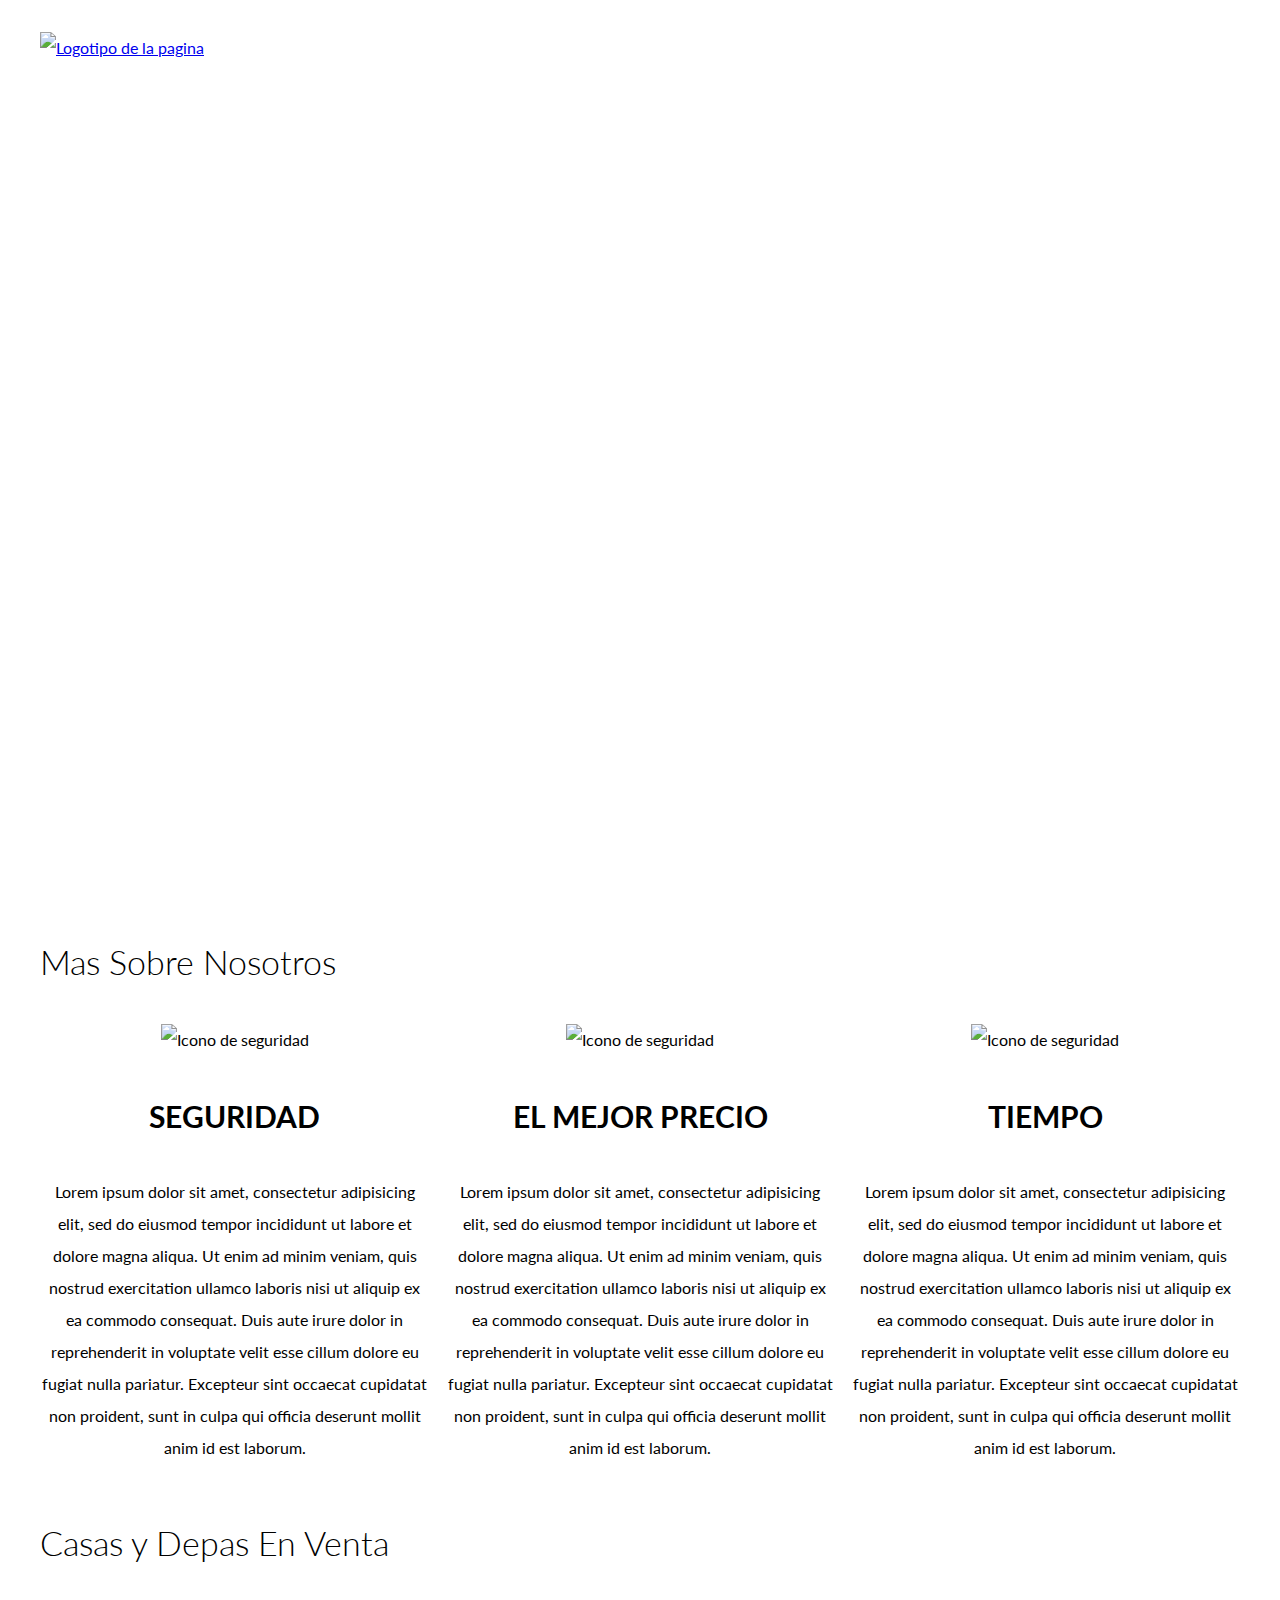
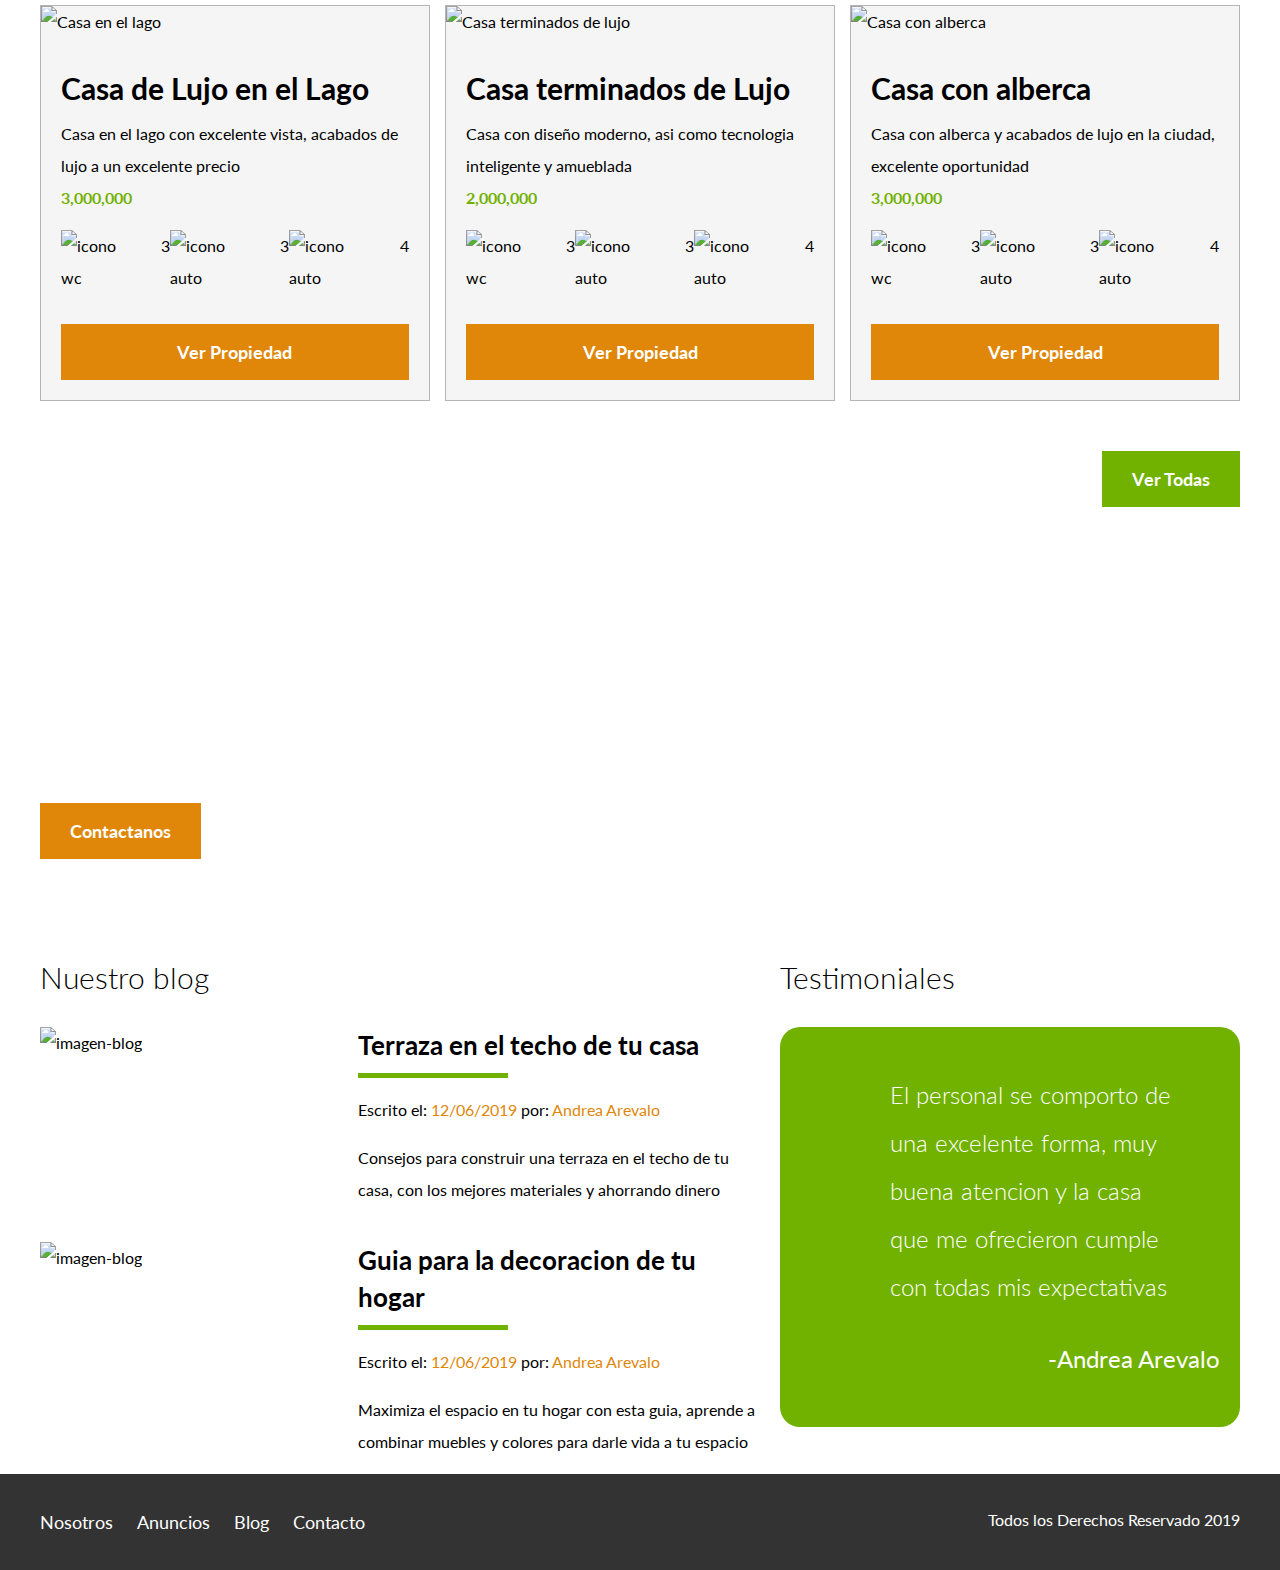
==== commit 5e32beb8: "Resumen de la propiedad terminado" ====
--- a/index.html
+++ b/index.html
@@ -151,7 +151,7 @@
         <img src="img/blog1.jpg" alt="imagen-blog">
         </div>
       <div class="texto-entrada">
-        <a href="#"><h4>Terraza en el techo de tu casa</h4></a>
+        <a href="blog.html"><h4>Terraza en el techo de tu casa</h4></a>
         <p>Escrito el: <span>12/06/2019</span> por: <span>Andrea Arevalo</span></p>
         <p>Consejos para construir una terraza en el techo de tu casa, con los mejores materiales y ahorrando dinero</p>
       </div>
@@ -188,6 +188,7 @@
           <a href="contacto.html">Contacto</a>
       </nav>
           <p class="copyrigth">Todos los Derechos Reservado 2019</p>
+          
   </div>
 </footer>
   </body>
--- a/Css/estilo.css
+++ b/Css/estilo.css
@@ -44,12 +44,15 @@
 .fw-300{
   font-weight: 300;
 }
-.central-texto{
+.centra-texto{
   text-align: center;
 }
 
 .d-block{
   display: block!important;
+}
+.contenido-centrado{
+  max-width: 800px;
 }
 
 /*Botones*/
@@ -71,6 +74,9 @@
   background-color: #71B100;
 }
 /*Header*/
+.site-header{
+  background-color: #333333;
+}
 
 .site-header.inicio {
   background: url(../img/header.jpg);
@@ -134,11 +140,14 @@
 .contenedor-anuncio{
   display: flex;
   justify-content: space-between;
+  flex-wrap: wrap;
 }
 .anuncio{
+  flex-shrink: 0;
   flex-basis: calc(33.3% - 1rem);
   border: 1px solid #B5B5B5;
   background-color: #F5F5F5;
+  margin-bottom: 2rem;
 }
 .contenido-anuncio{
   padding: 2rem;
@@ -155,6 +164,8 @@
   padding: 0;
   display: flex;
   justify-content: space-evenly;
+  flex: 1;
+  max-width: 500px;
 }
 .icono_caracteristicas li{
   display: flex;
@@ -270,3 +281,23 @@
   margin:0;
   color: #ffffff;
 }
+
+/*INTERNAS*/
+/*Nosotros*/
+.contenido-nosotros{
+  display: grid;
+  grid-template-columns: repeat(2, 1fr);
+  grid-column-gap: 2rem;
+}
+.texto-nosotros blockquote{
+  font-weight: 900;
+  font-size: 2rem;
+  margin: 0;
+  padding: 1rem 0 3rem 0;
+}
+/*Anuncio*/
+.todo{
+  display: flex;
+  justify-content: space-between;
+  align-items: center;
+}
